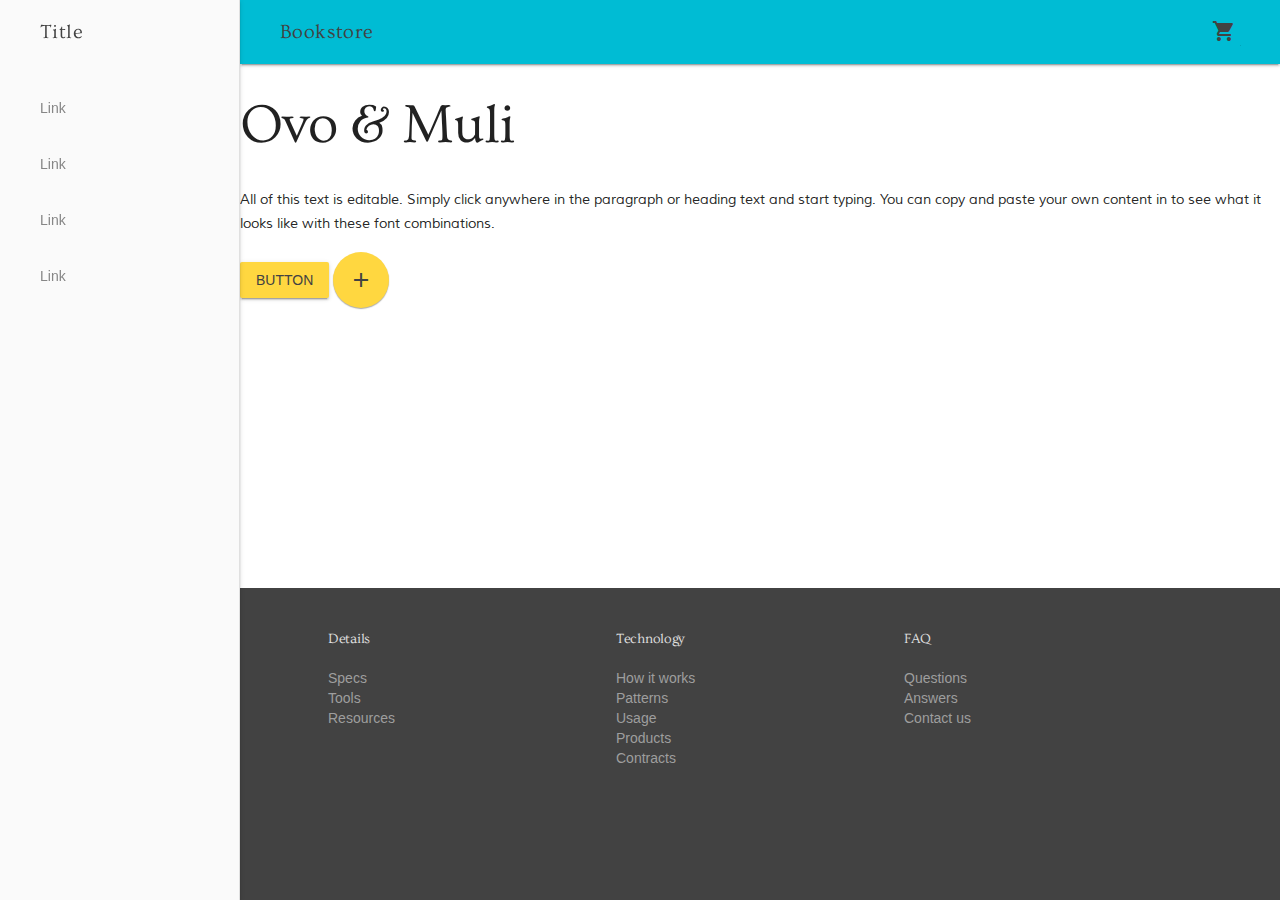
==== html/home.html @ 77dc1e5c "Estruturação de arquivos e primeira página de teste" ====
<!DOCTYPE html>
<html lang="pt-BR">

<head>
    <meta charset="UTF-8">
    <meta name="viewport" content="width=device-width, initial-scale=1.0">

    <title>Página inicial</title>
    <link rel="icon" href="../img/favicon.png">

    <!--Material Design Lite-->
    <link rel="stylesheet" href="../css/mdl/material.min.css">
    <script src="../css/mdl/material.min.js"></script>
    <link rel="stylesheet" href="https://fonts.googleapis.com/icon?family=Material+Icons">

    <!--Custom CSS-->
    <link rel="stylesheet" href="../css/style.css">
</head>

<body>
    <!-- The drawer is always open in large screens. The header is always shown,
  even in small screens. -->
    <div class="mdl-layout mdl-js-layout mdl-layout--fixed-drawer
mdl-layout--fixed-header">
        <header class="mdl-layout__header">
            <div class="mdl-layout__header-row">
                <!-- Title -->
                <span class="mdl-layout-title">Bookstore</span>
                <div class="mdl-layout-spacer"></div>
                <div class="mdl-textfield mdl-js-textfield mdl-textfield--expandable
      mdl-textfield--floating-label mdl-textfield--align-right">
                    <label class="mdl-button mdl-js-button mdl-button--icon" for="fixed-header-drawer-exp">
                        <i class="material-icons">shopping_cart</i>
                    </label>
                    <div class="mdl-textfield__expandable-holder">
                        <input class="mdl-textfield__input" type="text" name="sample" id="fixed-header-drawer-exp">
                    </div>
                </div>
            </div>
        </header>
        <div class="mdl-layout__drawer">
            <span class="mdl-layout-title">Title</span>
            <nav class="mdl-navigation">
                <a class="mdl-navigation__link" href="">Link</a>
                <a class="mdl-navigation__link" href="">Link</a>
                <a class="mdl-navigation__link" href="">Link</a>
                <a class="mdl-navigation__link" href="">Link</a>
            </nav>
        </div>

        <main class="mdl-layout__content">
            <div class="page-content">

                <h1>Ovo & Muli</h1>
                <p>All of this text is editable. Simply click anywhere in the paragraph or heading text and start
                    typing. You can
                    copy and paste your own content in to see what it looks like with these font combinations.
                </p>
                <!-- Accent-colored raised button with ripple -->
                <button class="mdl-button mdl-js-button mdl-button--raised mdl-js-ripple-effect mdl-button--accent">
                    Button
                </button>
                <!-- Colored FAB button -->
                <button class="mdl-button mdl-js-button mdl-button--fab mdl-button--colored">
                    <i class="material-icons">add</i>
                </button>

            </div>
        </main>

        <footer class="mdl-mega-footer">
            <div class="mdl-mega-footer__middle-section">

                <div class="mdl-mega-footer__drop-down-section">
                    <input class="mdl-mega-footer__heading-checkbox" type="checkbox" checked>
                    <h1 class="mdl-mega-footer__heading">Features</h1>
                    <ul class="mdl-mega-footer__link-list">
                        <li><a href="#">About</a></li>
                        <li><a href="#">Terms</a></li>
                        <li><a href="#">Partners</a></li>
                        <li><a href="#">Updates</a></li>
                    </ul>
                </div>

                <div class="mdl-mega-footer__drop-down-section">
                    <input class="mdl-mega-footer__heading-checkbox" type="checkbox" checked>
                    <h1 class="mdl-mega-footer__heading">Details</h1>
                    <ul class="mdl-mega-footer__link-list">
                        <li><a href="#">Specs</a></li>
                        <li><a href="#">Tools</a></li>
                        <li><a href="#">Resources</a></li>
                    </ul>
                </div>

                <div class="mdl-mega-footer__drop-down-section">
                    <input class="mdl-mega-footer__heading-checkbox" type="checkbox" checked>
                    <h1 class="mdl-mega-footer__heading">Technology</h1>
                    <ul class="mdl-mega-footer__link-list">
                        <li><a href="#">How it works</a></li>
                        <li><a href="#">Patterns</a></li>
                        <li><a href="#">Usage</a></li>
                        <li><a href="#">Products</a></li>
                        <li><a href="#">Contracts</a></li>
                    </ul>
                </div>

                <div class="mdl-mega-footer__drop-down-section">
                    <input class="mdl-mega-footer__heading-checkbox" type="checkbox" checked>
                    <h1 class="mdl-mega-footer__heading">FAQ</h1>
                    <ul class="mdl-mega-footer__link-list">
                        <li><a href="#">Questions</a></li>
                        <li><a href="#">Answers</a></li>
                        <li><a href="#">Contact us</a></li>
                    </ul>
                </div>

            </div>

            <div class="mdl-mega-footer__bottom-section">
                <div class="mdl-logo">Title</div>
                <ul class="mdl-mega-footer__link-list">
                    <li><a href="#">Help</a></li>
                    <li><a href="#">Privacy & Terms</a></li>
                </ul>
            </div>

        </footer>
    </div>
</body>

</html>
---- css/mdl/material.min.css ----
/**
 * material-design-lite - Material Design Components in CSS, JS and HTML
 * @version v1.3.0
 * @license Apache-2.0
 * @copyright 2015 Google, Inc.
 * @link https://github.com/google/material-design-lite
 */
@charset "UTF-8";html{color:rgba(0,0,0,.87)}::-moz-selection{background:#b3d4fc;text-shadow:none}::selection{background:#b3d4fc;text-shadow:none}hr{display:block;height:1px;border:0;border-top:1px solid #ccc;margin:1em 0;padding:0}audio,canvas,iframe,img,svg,video{vertical-align:middle}fieldset{border:0;margin:0;padding:0}textarea{resize:vertical}.browserupgrade{margin:.2em 0;background:#ccc;color:#000;padding:.2em 0}.hidden{display:none!important}.visuallyhidden{border:0;clip:rect(0 0 0 0);height:1px;margin:-1px;overflow:hidden;padding:0;position:absolute;width:1px}.visuallyhidden.focusable:active,.visuallyhidden.focusable:focus{clip:auto;height:auto;margin:0;overflow:visible;position:static;width:auto}.invisible{visibility:hidden}.clearfix:before,.clearfix:after{content:" ";display:table}.clearfix:after{clear:both}@media print{*,*:before,*:after,*:first-letter{background:transparent!important;color:#000!important;box-shadow:none!important}a,a:visited{text-decoration:underline}a[href]:after{content:" (" attr(href)")"}abbr[title]:after{content:" (" attr(title)")"}a[href^="#"]:after,a[href^="javascript:"]:after{content:""}pre,blockquote{border:1px solid #999;page-break-inside:avoid}thead{display:table-header-group}tr,img{page-break-inside:avoid}img{max-width:100%!important}p,h2,h3{orphans:3;widows:3}h2,h3{page-break-after:avoid}}a,.mdl-accordion,.mdl-button,.mdl-card,.mdl-checkbox,.mdl-dropdown-menu,.mdl-icon-toggle,.mdl-item,.mdl-radio,.mdl-slider,.mdl-switch,.mdl-tabs__tab{-webkit-tap-highlight-color:transparent;-webkit-tap-highlight-color:rgba(255,255,255,0)}html{width:100%;height:100%;-ms-touch-action:manipulation;touch-action:manipulation}body{width:100%;min-height:100%}main{display:block}*[hidden]{display:none!important}html,body{font-family:"Helvetica","Arial",sans-serif;font-size:14px;font-weight:400;line-height:20px}h1,h2,h3,h4,h5,h6,p{padding:0}h1 small,h2 small,h3 small,h4 small,h5 small,h6 small{font-family:"Roboto","Helvetica","Arial",sans-serif;font-weight:400;line-height:1.35;letter-spacing:-.02em;opacity:.54;font-size:.6em}h1{font-size:56px;line-height:1.35;letter-spacing:-.02em;margin:24px 0}h1,h2{font-family:"Roboto","Helvetica","Arial",sans-serif;font-weight:400}h2{font-size:45px;line-height:48px}h2,h3{margin:24px 0}h3{font-size:34px;line-height:40px}h3,h4{font-family:"Roboto","Helvetica","Arial",sans-serif;font-weight:400}h4{font-size:24px;line-height:32px;-moz-osx-font-smoothing:grayscale;margin:24px 0 16px}h5{font-size:20px;font-weight:500;line-height:1;letter-spacing:.02em}h5,h6{font-family:"Roboto","Helvetica","Arial",sans-serif;margin:24px 0 16px}h6{font-size:16px;letter-spacing:.04em}h6,p{font-weight:400;line-height:24px}p{font-size:14px;letter-spacing:0;margin:0 0 16px}a{color:rgb(255,215,64);font-weight:500}blockquote{font-family:"Roboto","Helvetica","Arial",sans-serif;position:relative;font-size:24px;font-weight:300;font-style:italic;line-height:1.35;letter-spacing:.08em}blockquote:before{position:absolute;left:-.5em;content:'“'}blockquote:after{content:'”';margin-left:-.05em}mark{background-color:#f4ff81}dt{font-weight:700}address{font-size:12px;line-height:1;font-style:normal}address,ul,ol{font-weight:400;letter-spacing:0}ul,ol{font-size:14px;line-height:24px}.mdl-typography--display-4,.mdl-typography--display-4-color-contrast{font-family:"Roboto","Helvetica","Arial",sans-serif;font-size:112px;font-weight:300;line-height:1;letter-spacing:-.04em}.mdl-typography--display-4-color-contrast{opacity:.54}.mdl-typography--display-3,.mdl-typography--display-3-color-contrast{font-family:"Roboto","Helvetica","Arial",sans-serif;font-size:56px;font-weight:400;line-height:1.35;letter-spacing:-.02em}.mdl-typography--display-3-color-contrast{opacity:.54}.mdl-typography--display-2,.mdl-typography--display-2-color-contrast{font-family:"Roboto","Helvetica","Arial",sans-serif;font-size:45px;font-weight:400;line-height:48px}.mdl-typography--display-2-color-contrast{opacity:.54}.mdl-typography--display-1,.mdl-typography--display-1-color-contrast{font-family:"Roboto","Helvetica","Arial",sans-serif;font-size:34px;font-weight:400;line-height:40px}.mdl-typography--display-1-color-contrast{opacity:.54}.mdl-typography--headline,.mdl-typography--headline-color-contrast{font-family:"Roboto","Helvetica","Arial",sans-serif;font-size:24px;font-weight:400;line-height:32px;-moz-osx-font-smoothing:grayscale}.mdl-typography--headline-color-contrast{opacity:.87}.mdl-typography--title,.mdl-typography--title-color-contrast{font-family:"Roboto","Helvetica","Arial",sans-serif;font-size:20px;font-weight:500;line-height:1;letter-spacing:.02em}.mdl-typography--title-color-contrast{opacity:.87}.mdl-typography--subhead,.mdl-typography--subhead-color-contrast{font-family:"Roboto","Helvetica","Arial",sans-serif;font-size:16px;font-weight:400;line-height:24px;letter-spacing:.04em}.mdl-typography--subhead-color-contrast{opacity:.87}.mdl-typography--body-2,.mdl-typography--body-2-color-contrast{font-size:14px;font-weight:700;line-height:24px;letter-spacing:0}.mdl-typography--body-2-color-contrast{opacity:.87}.mdl-typography--body-1,.mdl-typography--body-1-color-contrast{font-size:14px;font-weight:400;line-height:24px;letter-spacing:0}.mdl-typography--body-1-color-contrast{opacity:.87}.mdl-typography--body-2-force-preferred-font,.mdl-typography--body-2-force-preferred-font-color-contrast{font-family:"Roboto","Helvetica","Arial",sans-serif;font-size:14px;font-weight:500;line-height:24px;letter-spacing:0}.mdl-typography--body-2-force-preferred-font-color-contrast{opacity:.87}.mdl-typography--body-1-force-preferred-font,.mdl-typography--body-1-force-preferred-font-color-contrast{font-family:"Roboto","Helvetica","Arial",sans-serif;font-size:14px;font-weight:400;line-height:24px;letter-spacing:0}.mdl-typography--body-1-force-preferred-font-color-contrast{opacity:.87}.mdl-typography--caption,.mdl-typography--caption-force-preferred-font{font-size:12px;font-weight:400;line-height:1;letter-spacing:0}.mdl-typography--caption-force-preferred-font{font-family:"Roboto","Helvetica","Arial",sans-serif}.mdl-typography--caption-color-contrast,.mdl-typography--caption-force-preferred-font-color-contrast{font-size:12px;font-weight:400;line-height:1;letter-spacing:0;opacity:.54}.mdl-typography--caption-force-preferred-font-color-contrast,.mdl-typography--menu{font-family:"Roboto","Helvetica","Arial",sans-serif}.mdl-typography--menu{font-size:14px;font-weight:500;line-height:1;letter-spacing:0}.mdl-typography--menu-color-contrast{opacity:.87}.mdl-typography--menu-color-contrast,.mdl-typography--button,.mdl-typography--button-color-contrast{font-family:"Roboto","Helvetica","Arial",sans-serif;font-size:14px;font-weight:500;line-height:1;letter-spacing:0}.mdl-typography--button,.mdl-typography--button-color-contrast{text-transform:uppercase}.mdl-typography--button-color-contrast{opacity:.87}.mdl-typography--text-left{text-align:left}.mdl-typography--text-right{text-align:right}.mdl-typography--text-center{text-align:center}.mdl-typography--text-justify{text-align:justify}.mdl-typography--text-nowrap{white-space:nowrap}.mdl-typography--text-lowercase{text-transform:lowercase}.mdl-typography--text-uppercase{text-transform:uppercase}.mdl-typography--text-capitalize{text-transform:capitalize}.mdl-typography--font-thin{font-weight:200!important}.mdl-typography--font-light{font-weight:300!important}.mdl-typography--font-regular{font-weight:400!important}.mdl-typography--font-medium{font-weight:500!important}.mdl-typography--font-bold{font-weight:700!important}.mdl-typography--font-black{font-weight:900!important}.material-icons{font-family:'Material Icons';font-weight:400;font-style:normal;font-size:24px;line-height:1;letter-spacing:normal;text-transform:none;display:inline-block;word-wrap:normal;-moz-font-feature-settings:'liga';font-feature-settings:'liga';-webkit-font-feature-settings:'liga';-webkit-font-smoothing:antialiased}.mdl-color-text--red{color:#f44336 !important}.mdl-color--red{background-color:#f44336 !important}.mdl-color-text--red-50{color:#ffebee !important}.mdl-color--red-50{background-color:#ffebee !important}.mdl-color-text--red-100{color:#ffcdd2 !important}.mdl-color--red-100{background-color:#ffcdd2 !important}.mdl-color-text--red-200{color:#ef9a9a !important}.mdl-color--red-200{background-color:#ef9a9a !important}.mdl-color-text--red-300{color:#e57373 !important}.mdl-color--red-300{background-color:#e57373 !important}.mdl-color-text--red-400{color:#ef5350 !important}.mdl-color--red-400{background-color:#ef5350 !important}.mdl-color-text--red-500{color:#f44336 !important}.mdl-color--red-500{background-color:#f44336 !important}.mdl-color-text--red-600{color:#e53935 !important}.mdl-color--red-600{background-color:#e53935 !important}.mdl-color-text--red-700{color:#d32f2f !important}.mdl-color--red-700{background-color:#d32f2f !important}.mdl-color-text--red-800{color:#c62828 !important}.mdl-color--red-800{background-color:#c62828 !important}.mdl-color-text--red-900{color:#b71c1c !important}.mdl-color--red-900{background-color:#b71c1c !important}.mdl-color-text--red-A100{color:#ff8a80 !important}.mdl-color--red-A100{background-color:#ff8a80 !important}.mdl-color-text--red-A200{color:#ff5252 !important}.mdl-color--red-A200{background-color:#ff5252 !important}.mdl-color-text--red-A400{color:#ff1744 !important}.mdl-color--red-A400{background-color:#ff1744 !important}.mdl-color-text--red-A700{color:#d50000 !important}.mdl-color--red-A700{background-color:#d50000 !important}.mdl-color-text--pink{color:#e91e63 !important}.mdl-color--pink{background-color:#e91e63 !important}.mdl-color-text--pink-50{color:#fce4ec !important}.mdl-color--pink-50{background-color:#fce4ec !important}.mdl-color-text--pink-100{color:#f8bbd0 !important}.mdl-color--pink-100{background-color:#f8bbd0 !important}.mdl-color-text--pink-200{color:#f48fb1 !important}.mdl-color--pink-200{background-color:#f48fb1 !important}.mdl-color-text--pink-300{color:#f06292 !important}.mdl-color--pink-300{background-color:#f06292 !important}.mdl-color-text--pink-400{color:#ec407a !important}.mdl-color--pink-400{background-color:#ec407a !important}.mdl-color-text--pink-500{color:#e91e63 !important}.mdl-color--pink-500{background-color:#e91e63 !important}.mdl-color-text--pink-600{color:#d81b60 !important}.mdl-color--pink-600{background-color:#d81b60 !important}.mdl-color-text--pink-700{color:#c2185b !important}.mdl-color--pink-700{background-color:#c2185b !important}.mdl-color-text--pink-800{color:#ad1457 !important}.mdl-color--pink-800{background-color:#ad1457 !important}.mdl-color-text--pink-900{color:#880e4f !important}.mdl-color--pink-900{background-color:#880e4f !important}.mdl-color-text--pink-A100{color:#ff80ab !important}.mdl-color--pink-A100{background-color:#ff80ab !important}.mdl-color-text--pink-A200{color:#ff4081 !important}.mdl-color--pink-A200{background-color:#ff4081 !important}.mdl-color-text--pink-A400{color:#f50057 !important}.mdl-color--pink-A400{background-color:#f50057 !important}.mdl-color-text--pink-A700{color:#c51162 !important}.mdl-color--pink-A700{background-color:#c51162 !important}.mdl-color-text--purple{color:#9c27b0 !important}.mdl-color--purple{background-color:#9c27b0 !important}.mdl-color-text--purple-50{color:#f3e5f5 !important}.mdl-color--purple-50{background-color:#f3e5f5 !important}.mdl-color-text--purple-100{color:#e1bee7 !important}.mdl-color--purple-100{background-color:#e1bee7 !important}.mdl-color-text--purple-200{color:#ce93d8 !important}.mdl-color--purple-200{background-color:#ce93d8 !important}.mdl-color-text--purple-300{color:#ba68c8 !important}.mdl-color--purple-300{background-color:#ba68c8 !important}.mdl-color-text--purple-400{color:#ab47bc !important}.mdl-color--purple-400{background-color:#ab47bc !important}.mdl-color-text--purple-500{color:#9c27b0 !important}.mdl-color--purple-500{background-color:#9c27b0 !important}.mdl-color-text--purple-600{color:#8e24aa !important}.mdl-color--purple-600{background-color:#8e24aa !important}.mdl-color-text--purple-700{color:#7b1fa2 !important}.mdl-color--purple-700{background-color:#7b1fa2 !important}.mdl-color-text--purple-800{color:#6a1b9a !important}.mdl-color--purple-800{background-color:#6a1b9a !important}.mdl-color-text--purple-900{color:#4a148c !important}.mdl-color--purple-900{background-color:#4a148c !important}.mdl-color-text--purple-A100{color:#ea80fc !important}.mdl-color--purple-A100{background-color:#ea80fc !important}.mdl-color-text--purple-A200{color:#e040fb !important}.mdl-color--purple-A200{background-color:#e040fb !important}.mdl-color-text--purple-A400{color:#d500f9 !important}.mdl-color--purple-A400{background-color:#d500f9 !important}.mdl-color-text--purple-A700{color:#a0f !important}.mdl-color--purple-A700{background-color:#a0f !important}.mdl-color-text--deep-purple{color:#673ab7 !important}.mdl-color--deep-purple{background-color:#673ab7 !important}.mdl-color-text--deep-purple-50{color:#ede7f6 !important}.mdl-color--deep-purple-50{background-color:#ede7f6 !important}.mdl-color-text--deep-purple-100{color:#d1c4e9 !important}.mdl-color--deep-purple-100{background-color:#d1c4e9 !important}.mdl-color-text--deep-purple-200{color:#b39ddb !important}.mdl-color--deep-purple-200{background-color:#b39ddb !important}.mdl-color-text--deep-purple-300{color:#9575cd !important}.mdl-color--deep-purple-300{background-color:#9575cd !important}.mdl-color-text--deep-purple-400{color:#7e57c2 !important}.mdl-color--deep-purple-400{background-color:#7e57c2 !important}.mdl-color-text--deep-purple-500{color:#673ab7 !important}.mdl-color--deep-purple-500{background-color:#673ab7 !important}.mdl-color-text--deep-purple-600{color:#5e35b1 !important}.mdl-color--deep-purple-600{background-color:#5e35b1 !important}.mdl-color-text--deep-purple-700{color:#512da8 !important}.mdl-color--deep-purple-700{background-color:#512da8 !important}.mdl-color-text--deep-purple-800{color:#4527a0 !important}.mdl-color--deep-purple-800{background-color:#4527a0 !important}.mdl-color-text--deep-purple-900{color:#311b92 !important}.mdl-color--deep-purple-900{background-color:#311b92 !important}.mdl-color-text--deep-purple-A100{color:#b388ff !important}.mdl-color--deep-purple-A100{background-color:#b388ff !important}.mdl-color-text--deep-purple-A200{color:#7c4dff !important}.mdl-color--deep-purple-A200{background-color:#7c4dff !important}.mdl-color-text--deep-purple-A400{color:#651fff !important}.mdl-color--deep-purple-A400{background-color:#651fff !important}.mdl-color-text--deep-purple-A700{color:#6200ea !important}.mdl-color--deep-purple-A700{background-color:#6200ea !important}.mdl-color-text--indigo{color:#3f51b5 !important}.mdl-color--indigo{background-color:#3f51b5 !important}.mdl-color-text--indigo-50{color:#e8eaf6 !important}.mdl-color--indigo-50{background-color:#e8eaf6 !important}.mdl-color-text--indigo-100{color:#c5cae9 !important}.mdl-color--indigo-100{background-color:#c5cae9 !important}.mdl-color-text--indigo-200{color:#9fa8da !important}.mdl-color--indigo-200{background-color:#9fa8da !important}.mdl-color-text--indigo-300{color:#7986cb !important}.mdl-color--indigo-300{background-color:#7986cb !important}.mdl-color-text--indigo-400{color:#5c6bc0 !important}.mdl-color--indigo-400{background-color:#5c6bc0 !important}.mdl-color-text--indigo-500{color:#3f51b5 !important}.mdl-color--indigo-500{background-color:#3f51b5 !important}.mdl-color-text--indigo-600{color:#3949ab !important}.mdl-color--indigo-600{background-color:#3949ab !important}.mdl-color-text--indigo-700{color:#303f9f !important}.mdl-color--indigo-700{background-color:#303f9f !important}.mdl-color-text--indigo-800{color:#283593 !important}.mdl-color--indigo-800{background-color:#283593 !important}.mdl-color-text--indigo-900{color:#1a237e !important}.mdl-color--indigo-900{background-color:#1a237e !important}.mdl-color-text--indigo-A100{color:#8c9eff !important}.mdl-color--indigo-A100{background-color:#8c9eff !important}.mdl-color-text--indigo-A200{color:#536dfe !important}.mdl-color--indigo-A200{background-color:#536dfe !important}.mdl-color-text--indigo-A400{color:#3d5afe !important}.mdl-color--indigo-A400{background-color:#3d5afe !important}.mdl-color-text--indigo-A700{color:#304ffe !important}.mdl-color--indigo-A700{background-color:#304ffe !important}.mdl-color-text--blue{color:#2196f3 !important}.mdl-color--blue{background-color:#2196f3 !important}.mdl-color-text--blue-50{color:#e3f2fd !important}.mdl-color--blue-50{background-color:#e3f2fd !important}.mdl-color-text--blue-100{color:#bbdefb !important}.mdl-color--blue-100{background-color:#bbdefb !important}.mdl-color-text--blue-200{color:#90caf9 !important}.mdl-color--blue-200{background-color:#90caf9 !important}.mdl-color-text--blue-300{color:#64b5f6 !important}.mdl-color--blue-300{background-color:#64b5f6 !important}.mdl-color-text--blue-400{color:#42a5f5 !important}.mdl-color--blue-400{background-color:#42a5f5 !important}.mdl-color-text--blue-500{color:#2196f3 !important}.mdl-color--blue-500{background-color:#2196f3 !important}.mdl-color-text--blue-600{color:#1e88e5 !important}.mdl-color--blue-600{background-color:#1e88e5 !important}.mdl-color-text--blue-700{color:#1976d2 !important}.mdl-color--blue-700{background-color:#1976d2 !important}.mdl-color-text--blue-800{color:#1565c0 !important}.mdl-color--blue-800{background-color:#1565c0 !important}.mdl-color-text--blue-900{color:#0d47a1 !important}.mdl-color--blue-900{background-color:#0d47a1 !important}.mdl-color-text--blue-A100{color:#82b1ff !important}.mdl-color--blue-A100{background-color:#82b1ff !important}.mdl-color-text--blue-A200{color:#448aff !important}.mdl-color--blue-A200{background-color:#448aff !important}.mdl-color-text--blue-A400{color:#2979ff !important}.mdl-color--blue-A400{background-color:#2979ff !important}.mdl-color-text--blue-A700{color:#2962ff !important}.mdl-color--blue-A700{background-color:#2962ff !important}.mdl-color-text--light-blue{color:#03a9f4 !important}.mdl-color--light-blue{background-color:#03a9f4 !important}.mdl-color-text--light-blue-50{color:#e1f5fe !important}.mdl-color--light-blue-50{background-color:#e1f5fe !important}.mdl-color-text--light-blue-100{color:#b3e5fc !important}.mdl-color--light-blue-100{background-color:#b3e5fc !important}.mdl-color-text--light-blue-200{color:#81d4fa !important}.mdl-color--light-blue-200{background-color:#81d4fa !important}.mdl-color-text--light-blue-300{color:#4fc3f7 !important}.mdl-color--light-blue-300{background-color:#4fc3f7 !important}.mdl-color-text--light-blue-400{color:#29b6f6 !important}.mdl-color--light-blue-400{background-color:#29b6f6 !important}.mdl-color-text--light-blue-500{color:#03a9f4 !important}.mdl-color--light-blue-500{background-color:#03a9f4 !important}.mdl-color-text--light-blue-600{color:#039be5 !important}.mdl-color--light-blue-600{background-color:#039be5 !important}.mdl-color-text--light-blue-700{color:#0288d1 !important}.mdl-color--light-blue-700{background-color:#0288d1 !important}.mdl-color-text--light-blue-800{color:#0277bd !important}.mdl-color--light-blue-800{background-color:#0277bd !important}.mdl-color-text--light-blue-900{color:#01579b !important}.mdl-color--light-blue-900{background-color:#01579b !important}.mdl-color-text--light-blue-A100{color:#80d8ff !important}.mdl-color--light-blue-A100{background-color:#80d8ff !important}.mdl-color-text--light-blue-A200{color:#40c4ff !important}.mdl-color--light-blue-A200{background-color:#40c4ff !important}.mdl-color-text--light-blue-A400{color:#00b0ff !important}.mdl-color--light-blue-A400{background-color:#00b0ff !important}.mdl-color-text--light-blue-A700{color:#0091ea !important}.mdl-color--light-blue-A700{background-color:#0091ea !important}.mdl-color-text--cyan{color:#00bcd4 !important}.mdl-color--cyan{background-color:#00bcd4 !important}.mdl-color-text--cyan-50{color:#e0f7fa !important}.mdl-color--cyan-50{background-color:#e0f7fa !important}.mdl-color-text--cyan-100{color:#b2ebf2 !important}.mdl-color--cyan-100{background-color:#b2ebf2 !important}.mdl-color-text--cyan-200{color:#80deea !important}.mdl-color--cyan-200{background-color:#80deea !important}.mdl-color-text--cyan-300{color:#4dd0e1 !important}.mdl-color--cyan-300{background-color:#4dd0e1 !important}.mdl-color-text--cyan-400{color:#26c6da !important}.mdl-color--cyan-400{background-color:#26c6da !important}.mdl-color-text--cyan-500{color:#00bcd4 !important}.mdl-color--cyan-500{background-color:#00bcd4 !important}.mdl-color-text--cyan-600{color:#00acc1 !important}.mdl-color--cyan-600{background-color:#00acc1 !important}.mdl-color-text--cyan-700{color:#0097a7 !important}.mdl-color--cyan-700{background-color:#0097a7 !important}.mdl-color-text--cyan-800{color:#00838f !important}.mdl-color--cyan-800{background-color:#00838f !important}.mdl-color-text--cyan-900{color:#006064 !important}.mdl-color--cyan-900{background-color:#006064 !important}.mdl-color-text--cyan-A100{color:#84ffff !important}.mdl-color--cyan-A100{background-color:#84ffff !important}.mdl-color-text--cyan-A200{color:#18ffff !important}.mdl-color--cyan-A200{background-color:#18ffff !important}.mdl-color-text--cyan-A400{color:#00e5ff !important}.mdl-color--cyan-A400{background-color:#00e5ff !important}.mdl-color-text--cyan-A700{color:#00b8d4 !important}.mdl-color--cyan-A700{background-color:#00b8d4 !important}.mdl-color-text--teal{color:#009688 !important}.mdl-color--teal{background-color:#009688 !important}.mdl-color-text--teal-50{color:#e0f2f1 !important}.mdl-color--teal-50{background-color:#e0f2f1 !important}.mdl-color-text--teal-100{color:#b2dfdb !important}.mdl-color--teal-100{background-color:#b2dfdb !important}.mdl-color-text--teal-200{color:#80cbc4 !important}.mdl-color--teal-200{background-color:#80cbc4 !important}.mdl-color-text--teal-300{color:#4db6ac !important}.mdl-color--teal-300{background-color:#4db6ac !important}.mdl-color-text--teal-400{color:#26a69a !important}.mdl-color--teal-400{background-color:#26a69a !important}.mdl-color-text--teal-500{color:#009688 !important}.mdl-color--teal-500{background-color:#009688 !important}.mdl-color-text--teal-600{color:#00897b !important}.mdl-color--teal-600{background-color:#00897b !important}.mdl-color-text--teal-700{color:#00796b !important}.mdl-color--teal-700{background-color:#00796b !important}.mdl-color-text--teal-800{color:#00695c !important}.mdl-color--teal-800{background-color:#00695c !important}.mdl-color-text--teal-900{color:#004d40 !important}.mdl-color--teal-900{background-color:#004d40 !important}.mdl-color-text--teal-A100{color:#a7ffeb !important}.mdl-color--teal-A100{background-color:#a7ffeb !important}.mdl-color-text--teal-A200{color:#64ffda !important}.mdl-color--teal-A200{background-color:#64ffda !important}.mdl-color-text--teal-A400{color:#1de9b6 !important}.mdl-color--teal-A400{background-color:#1de9b6 !important}.mdl-color-text--teal-A700{color:#00bfa5 !important}.mdl-color--teal-A700{background-color:#00bfa5 !important}.mdl-color-text--green{color:#4caf50 !important}.mdl-color--green{background-color:#4caf50 !important}.mdl-color-text--green-50{color:#e8f5e9 !important}.mdl-color--green-50{background-color:#e8f5e9 !important}.mdl-color-text--green-100{color:#c8e6c9 !important}.mdl-color--green-100{background-color:#c8e6c9 !important}.mdl-color-text--green-200{color:#a5d6a7 !important}.mdl-color--green-200{background-color:#a5d6a7 !important}.mdl-color-text--green-300{color:#81c784 !important}.mdl-color--green-300{background-color:#81c784 !important}.mdl-color-text--green-400{color:#66bb6a !important}.mdl-color--green-400{background-color:#66bb6a !important}.mdl-color-text--green-500{color:#4caf50 !important}.mdl-color--green-500{background-color:#4caf50 !important}.mdl-color-text--green-600{color:#43a047 !important}.mdl-color--green-600{background-color:#43a047 !important}.mdl-color-text--green-700{color:#388e3c !important}.mdl-color--green-700{background-color:#388e3c !important}.mdl-color-text--green-800{color:#2e7d32 !important}.mdl-color--green-800{background-color:#2e7d32 !important}.mdl-color-text--green-900{color:#1b5e20 !important}.mdl-color--green-900{background-color:#1b5e20 !important}.mdl-color-text--green-A100{color:#b9f6ca !important}.mdl-color--green-A100{background-color:#b9f6ca !important}.mdl-color-text--green-A200{color:#69f0ae !important}.mdl-color--green-A200{background-color:#69f0ae !important}.mdl-color-text--green-A400{color:#00e676 !important}.mdl-color--green-A400{background-color:#00e676 !important}.mdl-color-text--green-A700{color:#00c853 !important}.mdl-color--green-A700{background-color:#00c853 !important}.mdl-color-text--light-green{color:#8bc34a !important}.mdl-color--light-green{background-color:#8bc34a !important}.mdl-color-text--light-green-50{color:#f1f8e9 !important}.mdl-color--light-green-50{background-color:#f1f8e9 !important}.mdl-color-text--light-green-100{color:#dcedc8 !important}.mdl-color--light-green-100{background-color:#dcedc8 !important}.mdl-color-text--light-green-200{color:#c5e1a5 !important}.mdl-color--light-green-200{background-color:#c5e1a5 !important}.mdl-color-text--light-green-300{color:#aed581 !important}.mdl-color--light-green-300{background-color:#aed581 !important}.mdl-color-text--light-green-400{color:#9ccc65 !important}.mdl-color--light-green-400{background-color:#9ccc65 !important}.mdl-color-text--light-green-500{color:#8bc34a !important}.mdl-color--light-green-500{background-color:#8bc34a !important}.mdl-color-text--light-green-600{color:#7cb342 !important}.mdl-color--light-green-600{background-color:#7cb342 !important}.mdl-color-text--light-green-700{color:#689f38 !important}.mdl-color--light-green-700{background-color:#689f38 !important}.mdl-color-text--light-green-800{color:#558b2f !important}.mdl-color--light-green-800{background-color:#558b2f !important}.mdl-color-text--light-green-900{color:#33691e !important}.mdl-color--light-green-900{background-color:#33691e !important}.mdl-color-text--light-green-A100{color:#ccff90 !important}.mdl-color--light-green-A100{background-color:#ccff90 !important}.mdl-color-text--light-green-A200{color:#b2ff59 !important}.mdl-color--light-green-A200{background-color:#b2ff59 !important}.mdl-color-text--light-green-A400{color:#76ff03 !important}.mdl-color--light-green-A400{background-color:#76ff03 !important}.mdl-color-text--light-green-A700{color:#64dd17 !important}.mdl-color--light-green-A700{background-color:#64dd17 !important}.mdl-color-text--lime{color:#cddc39 !important}.mdl-color--lime{background-color:#cddc39 !important}.mdl-color-text--lime-50{color:#f9fbe7 !important}.mdl-color--lime-50{background-color:#f9fbe7 !important}.mdl-color-text--lime-100{color:#f0f4c3 !important}.mdl-color--lime-100{background-color:#f0f4c3 !important}.mdl-color-text--lime-200{color:#e6ee9c !important}.mdl-color--lime-200{background-color:#e6ee9c !important}.mdl-color-text--lime-300{color:#dce775 !important}.mdl-color--lime-300{background-color:#dce775 !important}.mdl-color-text--lime-400{color:#d4e157 !important}.mdl-color--lime-400{background-color:#d4e157 !important}.mdl-color-text--lime-500{color:#cddc39 !important}.mdl-color--lime-500{background-color:#cddc39 !important}.mdl-color-text--lime-600{color:#c0ca33 !important}.mdl-color--lime-600{background-color:#c0ca33 !important}.mdl-color-text--lime-700{color:#afb42b !important}.mdl-color--lime-700{background-color:#afb42b !important}.mdl-color-text--lime-800{color:#9e9d24 !important}.mdl-color--lime-800{background-color:#9e9d24 !important}.mdl-color-text--lime-900{color:#827717 !important}.mdl-color--lime-900{background-color:#827717 !important}.mdl-color-text--lime-A100{color:#f4ff81 !important}.mdl-color--lime-A100{background-color:#f4ff81 !important}.mdl-color-text--lime-A200{color:#eeff41 !important}.mdl-color--lime-A200{background-color:#eeff41 !important}.mdl-color-text--lime-A400{color:#c6ff00 !important}.mdl-color--lime-A400{background-color:#c6ff00 !important}.mdl-color-text--lime-A700{color:#aeea00 !important}.mdl-color--lime-A700{background-color:#aeea00 !important}.mdl-color-text--yellow{color:#ffeb3b !important}.mdl-color--yellow{background-color:#ffeb3b !important}.mdl-color-text--yellow-50{color:#fffde7 !important}.mdl-color--yellow-50{background-color:#fffde7 !important}.mdl-color-text--yellow-100{color:#fff9c4 !important}.mdl-color--yellow-100{background-color:#fff9c4 !important}.mdl-color-text--yellow-200{color:#fff59d !important}.mdl-color--yellow-200{background-color:#fff59d !important}.mdl-color-text--yellow-300{color:#fff176 !important}.mdl-color--yellow-300{background-color:#fff176 !important}.mdl-color-text--yellow-400{color:#ffee58 !important}.mdl-color--yellow-400{background-color:#ffee58 !important}.mdl-color-text--yellow-500{color:#ffeb3b !important}.mdl-color--yellow-500{background-color:#ffeb3b !important}.mdl-color-text--yellow-600{color:#fdd835 !important}.mdl-color--yellow-600{background-color:#fdd835 !important}.mdl-color-text--yellow-700{color:#fbc02d !important}.mdl-color--yellow-700{background-color:#fbc02d !important}.mdl-color-text--yellow-800{color:#f9a825 !important}.mdl-color--yellow-800{background-color:#f9a825 !important}.mdl-color-text--yellow-900{color:#f57f17 !important}.mdl-color--yellow-900{background-color:#f57f17 !important}.mdl-color-text--yellow-A100{color:#ffff8d !important}.mdl-color--yellow-A100{background-color:#ffff8d !important}.mdl-color-text--yellow-A200{color:#ff0 !important}.mdl-color--yellow-A200{background-color:#ff0 !important}.mdl-color-text--yellow-A400{color:#ffea00 !important}.mdl-color--yellow-A400{background-color:#ffea00 !important}.mdl-color-text--yellow-A700{color:#ffd600 !important}.mdl-color--yellow-A700{background-color:#ffd600 !important}.mdl-color-text--amber{color:#ffc107 !important}.mdl-color--amber{background-color:#ffc107 !important}.mdl-color-text--amber-50{color:#fff8e1 !important}.mdl-color--amber-50{background-color:#fff8e1 !important}.mdl-color-text--amber-100{color:#ffecb3 !important}.mdl-color--amber-100{background-color:#ffecb3 !important}.mdl-color-text--amber-200{color:#ffe082 !important}.mdl-color--amber-200{background-color:#ffe082 !important}.mdl-color-text--amber-300{color:#ffd54f !important}.mdl-color--amber-300{background-color:#ffd54f !important}.mdl-color-text--amber-400{color:#ffca28 !important}.mdl-color--amber-400{background-color:#ffca28 !important}.mdl-color-text--amber-500{color:#ffc107 !important}.mdl-color--amber-500{background-color:#ffc107 !important}.mdl-color-text--amber-600{color:#ffb300 !important}.mdl-color--amber-600{background-color:#ffb300 !important}.mdl-color-text--amber-700{color:#ffa000 !important}.mdl-color--amber-700{background-color:#ffa000 !important}.mdl-color-text--amber-800{color:#ff8f00 !important}.mdl-color--amber-800{background-color:#ff8f00 !important}.mdl-color-text--amber-900{color:#ff6f00 !important}.mdl-color--amber-900{background-color:#ff6f00 !important}.mdl-color-text--amber-A100{color:#ffe57f !important}.mdl-color--amber-A100{background-color:#ffe57f !important}.mdl-color-text--amber-A200{color:#ffd740 !important}.mdl-color--amber-A200{background-color:#ffd740 !important}.mdl-color-text--amber-A400{color:#ffc400 !important}.mdl-color--amber-A400{background-color:#ffc400 !important}.mdl-color-text--amber-A700{color:#ffab00 !important}.mdl-color--amber-A700{background-color:#ffab00 !important}.mdl-color-text--orange{color:#ff9800 !important}.mdl-color--orange{background-color:#ff9800 !important}.mdl-color-text--orange-50{color:#fff3e0 !important}.mdl-color--orange-50{background-color:#fff3e0 !important}.mdl-color-text--orange-100{color:#ffe0b2 !important}.mdl-color--orange-100{background-color:#ffe0b2 !important}.mdl-color-text--orange-200{color:#ffcc80 !important}.mdl-color--orange-200{background-color:#ffcc80 !important}.mdl-color-text--orange-300{color:#ffb74d !important}.mdl-color--orange-300{background-color:#ffb74d !important}.mdl-color-text--orange-400{color:#ffa726 !important}.mdl-color--orange-400{background-color:#ffa726 !important}.mdl-color-text--orange-500{color:#ff9800 !important}.mdl-color--orange-500{background-color:#ff9800 !important}.mdl-color-text--orange-600{color:#fb8c00 !important}.mdl-color--orange-600{background-color:#fb8c00 !important}.mdl-color-text--orange-700{color:#f57c00 !important}.mdl-color--orange-700{background-color:#f57c00 !important}.mdl-color-text--orange-800{color:#ef6c00 !important}.mdl-color--orange-800{background-color:#ef6c00 !important}.mdl-color-text--orange-900{color:#e65100 !important}.mdl-color--orange-900{background-color:#e65100 !important}.mdl-color-text--orange-A100{color:#ffd180 !important}.mdl-color--orange-A100{background-color:#ffd180 !important}.mdl-color-text--orange-A200{color:#ffab40 !important}.mdl-color--orange-A200{background-color:#ffab40 !important}.mdl-color-text--orange-A400{color:#ff9100 !important}.mdl-color--orange-A400{background-color:#ff9100 !important}.mdl-color-text--orange-A700{color:#ff6d00 !important}.mdl-color--orange-A700{background-color:#ff6d00 !important}.mdl-color-text--deep-orange{color:#ff5722 !important}.mdl-color--deep-orange{background-color:#ff5722 !important}.mdl-color-text--deep-orange-50{color:#fbe9e7 !important}.mdl-color--deep-orange-50{background-color:#fbe9e7 !important}.mdl-color-text--deep-orange-100{color:#ffccbc !important}.mdl-color--deep-orange-100{background-color:#ffccbc !important}.mdl-color-text--deep-orange-200{color:#ffab91 !important}.mdl-color--deep-orange-200{background-color:#ffab91 !important}.mdl-color-text--deep-orange-300{color:#ff8a65 !important}.mdl-color--deep-orange-300{background-color:#ff8a65 !important}.mdl-color-text--deep-orange-400{color:#ff7043 !important}.mdl-color--deep-orange-400{background-color:#ff7043 !important}.mdl-color-text--deep-orange-500{color:#ff5722 !important}.mdl-color--deep-orange-500{background-color:#ff5722 !important}.mdl-color-text--deep-orange-600{color:#f4511e !important}.mdl-color--deep-orange-600{background-color:#f4511e !important}.mdl-color-text--deep-orange-700{color:#e64a19 !important}.mdl-color--deep-orange-700{background-color:#e64a19 !important}.mdl-color-text--deep-orange-800{color:#d84315 !important}.mdl-color--deep-orange-800{background-color:#d84315 !important}.mdl-color-text--deep-orange-900{color:#bf360c !important}.mdl-color--deep-orange-900{background-color:#bf360c !important}.mdl-color-text--deep-orange-A100{color:#ff9e80 !important}.mdl-color--deep-orange-A100{background-color:#ff9e80 !important}.mdl-color-text--deep-orange-A200{color:#ff6e40 !important}.mdl-color--deep-orange-A200{background-color:#ff6e40 !important}.mdl-color-text--deep-orange-A400{color:#ff3d00 !important}.mdl-color--deep-orange-A400{background-color:#ff3d00 !important}.mdl-color-text--deep-orange-A700{color:#dd2c00 !important}.mdl-color--deep-orange-A700{background-color:#dd2c00 !important}.mdl-color-text--brown{color:#795548 !important}.mdl-color--brown{background-color:#795548 !important}.mdl-color-text--brown-50{color:#efebe9 !important}.mdl-color--brown-50{background-color:#efebe9 !important}.mdl-color-text--brown-100{color:#d7ccc8 !important}.mdl-color--brown-100{background-color:#d7ccc8 !important}.mdl-color-text--brown-200{color:#bcaaa4 !important}.mdl-color--brown-200{background-color:#bcaaa4 !important}.mdl-color-text--brown-300{color:#a1887f !important}.mdl-color--brown-300{background-color:#a1887f !important}.mdl-color-text--brown-400{color:#8d6e63 !important}.mdl-color--brown-400{background-color:#8d6e63 !important}.mdl-color-text--brown-500{color:#795548 !important}.mdl-color--brown-500{background-color:#795548 !important}.mdl-color-text--brown-600{color:#6d4c41 !important}.mdl-color--brown-600{background-color:#6d4c41 !important}.mdl-color-text--brown-700{color:#5d4037 !important}.mdl-color--brown-700{background-color:#5d4037 !important}.mdl-color-text--brown-800{color:#4e342e !important}.mdl-color--brown-800{background-color:#4e342e !important}.mdl-color-text--brown-900{color:#3e2723 !important}.mdl-color--brown-900{background-color:#3e2723 !important}.mdl-color-text--grey{color:#9e9e9e !important}.mdl-color--grey{background-color:#9e9e9e !important}.mdl-color-text--grey-50{color:#fafafa !important}.mdl-color--grey-50{background-color:#fafafa !important}.mdl-color-text--grey-100{color:#f5f5f5 !important}.mdl-color--grey-100{background-color:#f5f5f5 !important}.mdl-color-text--grey-200{color:#eee !important}.mdl-color--grey-200{background-color:#eee !important}.mdl-color-text--grey-300{color:#e0e0e0 !important}.mdl-color--grey-300{background-color:#e0e0e0 !important}.mdl-color-text--grey-400{color:#bdbdbd !important}.mdl-color--grey-400{background-color:#bdbdbd !important}.mdl-color-text--grey-500{color:#9e9e9e !important}.mdl-color--grey-500{background-color:#9e9e9e !important}.mdl-color-text--grey-600{color:#757575 !important}.mdl-color--grey-600{background-color:#757575 !important}.mdl-color-text--grey-700{color:#616161 !important}.mdl-color--grey-700{background-color:#616161 !important}.mdl-color-text--grey-800{color:#424242 !important}.mdl-color--grey-800{background-color:#424242 !important}.mdl-color-text--grey-900{color:#212121 !important}.mdl-color--grey-900{background-color:#212121 !important}.mdl-color-text--blue-grey{color:#607d8b !important}.mdl-color--blue-grey{background-color:#607d8b !important}.mdl-color-text--blue-grey-50{color:#eceff1 !important}.mdl-color--blue-grey-50{background-color:#eceff1 !important}.mdl-color-text--blue-grey-100{color:#cfd8dc !important}.mdl-color--blue-grey-100{background-color:#cfd8dc !important}.mdl-color-text--blue-grey-200{color:#b0bec5 !important}.mdl-color--blue-grey-200{background-color:#b0bec5 !important}.mdl-color-text--blue-grey-300{color:#90a4ae !important}.mdl-color--blue-grey-300{background-color:#90a4ae !important}.mdl-color-text--blue-grey-400{color:#78909c !important}.mdl-color--blue-grey-400{background-color:#78909c !important}.mdl-color-text--blue-grey-500{color:#607d8b !important}.mdl-color--blue-grey-500{background-color:#607d8b !important}.mdl-color-text--blue-grey-600{color:#546e7a !important}.mdl-color--blue-grey-600{background-color:#546e7a !important}.mdl-color-text--blue-grey-700{color:#455a64 !important}.mdl-color--blue-grey-700{background-color:#455a64 !important}.mdl-color-text--blue-grey-800{color:#37474f !important}.mdl-color--blue-grey-800{background-color:#37474f !important}.mdl-color-text--blue-grey-900{color:#263238 !important}.mdl-color--blue-grey-900{background-color:#263238 !important}.mdl-color--black{background-color:#000 !important}.mdl-color-text--black{color:#000 !important}.mdl-color--white{background-color:#fff !important}.mdl-color-text--white{color:#fff !important}.mdl-color--primary{background-color:rgb(0,188,212)!important}.mdl-color--primary-contrast{background-color:rgb(66,66,66)!important}.mdl-color--primary-dark{background-color:rgb(0,151,167)!important}.mdl-color--accent{background-color:rgb(255,215,64)!important}.mdl-color--accent-contrast{background-color:rgb(66,66,66)!important}.mdl-color-text--primary{color:rgb(0,188,212)!important}.mdl-color-text--primary-contrast{color:rgb(66,66,66)!important}.mdl-color-text--primary-dark{color:rgb(0,151,167)!important}.mdl-color-text--accent{color:rgb(255,215,64)!important}.mdl-color-text--accent-contrast{color:rgb(66,66,66)!important}.mdl-ripple{background:#000;border-radius:50%;height:50px;left:0;opacity:0;pointer-events:none;position:absolute;top:0;-webkit-transform:translate(-50%,-50%);transform:translate(-50%,-50%);width:50px;overflow:hidden}.mdl-ripple.is-animating{transition:transform .3s cubic-bezier(0,0,.2,1),width .3s cubic-bezier(0,0,.2,1),height .3s cubic-bezier(0,0,.2,1),opacity .6s cubic-bezier(0,0,.2,1);transition:transform .3s cubic-bezier(0,0,.2,1),width .3s cubic-bezier(0,0,.2,1),height .3s cubic-bezier(0,0,.2,1),opacity .6s cubic-bezier(0,0,.2,1),-webkit-transform .3s cubic-bezier(0,0,.2,1)}.mdl-ripple.is-visible{opacity:.3}.mdl-animation--default,.mdl-animation--fast-out-slow-in{transition-timing-function:cubic-bezier(.4,0,.2,1)}.mdl-animation--linear-out-slow-in{transition-timing-function:cubic-bezier(0,0,.2,1)}.mdl-animation--fast-out-linear-in{transition-timing-function:cubic-bezier(.4,0,1,1)}.mdl-badge{position:relative;white-space:nowrap;margin-right:24px}.mdl-badge:not([data-badge]){margin-right:auto}.mdl-badge[data-badge]:after{content:attr(data-badge);display:-webkit-flex;display:-ms-flexbox;display:flex;-webkit-flex-direction:row;-ms-flex-direction:row;flex-direction:row;-webkit-flex-wrap:wrap;-ms-flex-wrap:wrap;flex-wrap:wrap;-webkit-justify-content:center;-ms-flex-pack:center;justify-content:center;-webkit-align-content:center;-ms-flex-line-pack:center;align-content:center;-webkit-align-items:center;-ms-flex-align:center;align-items:center;position:absolute;top:-11px;right:-24px;font-family:"Roboto","Helvetica","Arial",sans-serif;font-weight:600;font-size:12px;width:22px;height:22px;border-radius:50%;background:rgb(255,215,64);color:rgb(66,66,66)}.mdl-button .mdl-badge[data-badge]:after{top:-10px;right:-5px}.mdl-badge.mdl-badge--no-background[data-badge]:after{color:rgb(255,215,64);background:rgba(66,66,66,.2);box-shadow:0 0 1px gray}.mdl-badge.mdl-badge--overlap{margin-right:10px}.mdl-badge.mdl-badge--overlap:after{right:-10px}.mdl-button{background:0 0;border:none;border-radius:2px;color:#000;position:relative;height:36px;margin:0;min-width:64px;padding:0 16px;display:inline-block;font-family:"Roboto","Helvetica","Arial",sans-serif;font-size:14px;font-weight:500;text-transform:uppercase;letter-spacing:0;overflow:hidden;will-change:box-shadow;transition:box-shadow .2s cubic-bezier(.4,0,1,1),background-color .2s cubic-bezier(.4,0,.2,1),color .2s cubic-bezier(.4,0,.2,1);outline:none;cursor:pointer;text-decoration:none;text-align:center;line-height:36px;vertical-align:middle}.mdl-button::-moz-focus-inner{border:0}.mdl-button:hover{background-color:rgba(158,158,158,.2)}.mdl-button:focus:not(:active){background-color:rgba(0,0,0,.12)}.mdl-button:active{background-color:rgba(158,158,158,.4)}.mdl-button.mdl-button--colored{color:rgb(0,188,212)}.mdl-button.mdl-button--colored:focus:not(:active){background-color:rgba(0,0,0,.12)}input.mdl-button[type="submit"]{-webkit-appearance:none}.mdl-button--raised{background:rgba(158,158,158,.2);box-shadow:0 2px 2px 0 rgba(0,0,0,.14),0 3px 1px -2px rgba(0,0,0,.2),0 1px 5px 0 rgba(0,0,0,.12)}.mdl-button--raised:active{box-shadow:0 4px 5px 0 rgba(0,0,0,.14),0 1px 10px 0 rgba(0,0,0,.12),0 2px 4px -1px rgba(0,0,0,.2);background-color:rgba(158,158,158,.4)}.mdl-button--raised:focus:not(:active){box-shadow:0 0 8px rgba(0,0,0,.18),0 8px 16px rgba(0,0,0,.36);background-color:rgba(158,158,158,.4)}.mdl-button--raised.mdl-button--colored{background:rgb(0,188,212);color:rgb(66,66,66)}.mdl-button--raised.mdl-button--colored:hover{background-color:rgb(0,188,212)}.mdl-button--raised.mdl-button--colored:active{background-color:rgb(0,188,212)}.mdl-button--raised.mdl-button--colored:focus:not(:active){background-color:rgb(0,188,212)}.mdl-button--raised.mdl-button--colored .mdl-ripple{background:rgb(66,66,66)}.mdl-button--fab{border-radius:50%;font-size:24px;height:56px;margin:auto;min-width:56px;width:56px;padding:0;overflow:hidden;background:rgba(158,158,158,.2);box-shadow:0 1px 1.5px 0 rgba(0,0,0,.12),0 1px 1px 0 rgba(0,0,0,.24);position:relative;line-height:normal}.mdl-button--fab .material-icons{position:absolute;top:50%;left:50%;-webkit-transform:translate(-12px,-12px);transform:translate(-12px,-12px);line-height:24px;width:24px}.mdl-button--fab.mdl-button--mini-fab{height:40px;min-width:40px;width:40px}.mdl-button--fab .mdl-button__ripple-container{border-radius:50%;-webkit-mask-image:-webkit-radial-gradient(circle,#fff,#000)}.mdl-button--fab:active{box-shadow:0 4px 5px 0 rgba(0,0,0,.14),0 1px 10px 0 rgba(0,0,0,.12),0 2px 4px -1px rgba(0,0,0,.2);background-color:rgba(158,158,158,.4)}.mdl-button--fab:focus:not(:active){box-shadow:0 0 8px rgba(0,0,0,.18),0 8px 16px rgba(0,0,0,.36);background-color:rgba(158,158,158,.4)}.mdl-button--fab.mdl-button--colored{background:rgb(255,215,64);color:rgb(66,66,66)}.mdl-button--fab.mdl-button--colored:hover{background-color:rgb(255,215,64)}.mdl-button--fab.mdl-button--colored:focus:not(:active){background-color:rgb(255,215,64)}.mdl-button--fab.mdl-button--colored:active{background-color:rgb(255,215,64)}.mdl-button--fab.mdl-button--colored .mdl-ripple{background:rgb(66,66,66)}.mdl-button--icon{border-radius:50%;font-size:24px;height:32px;margin-left:0;margin-right:0;min-width:32px;width:32px;padding:0;overflow:hidden;color:inherit;line-height:normal}.mdl-button--icon .material-icons{position:absolute;top:50%;left:50%;-webkit-transform:translate(-12px,-12px);transform:translate(-12px,-12px);line-height:24px;width:24px}.mdl-button--icon.mdl-button--mini-icon{height:24px;min-width:24px;width:24px}.mdl-button--icon.mdl-button--mini-icon .material-icons{top:0;left:0}.mdl-button--icon .mdl-button__ripple-container{border-radius:50%;-webkit-mask-image:-webkit-radial-gradient(circle,#fff,#000)}.mdl-button__ripple-container{display:block;height:100%;left:0;position:absolute;top:0;width:100%;z-index:0;overflow:hidden}.mdl-button[disabled] .mdl-button__ripple-container .mdl-ripple,.mdl-button.mdl-button--disabled .mdl-button__ripple-container .mdl-ripple{background-color:transparent}.mdl-button--primary.mdl-button--primary{color:rgb(0,188,212)}.mdl-button--primary.mdl-button--primary .mdl-ripple{background:rgb(66,66,66)}.mdl-button--primary.mdl-button--primary.mdl-button--raised,.mdl-button--primary.mdl-button--primary.mdl-button--fab{color:rgb(66,66,66);background-color:rgb(0,188,212)}.mdl-button--accent.mdl-button--accent{color:rgb(255,215,64)}.mdl-button--accent.mdl-button--accent .mdl-ripple{background:rgb(66,66,66)}.mdl-button--accent.mdl-button--accent.mdl-button--raised,.mdl-button--accent.mdl-button--accent.mdl-button--fab{color:rgb(66,66,66);background-color:rgb(255,215,64)}.mdl-button[disabled][disabled],.mdl-button.mdl-button--disabled.mdl-button--disabled{color:rgba(0,0,0,.26);cursor:default;background-color:transparent}.mdl-button--fab[disabled][disabled],.mdl-button--fab.mdl-button--disabled.mdl-button--disabled{background-color:rgba(0,0,0,.12);color:rgba(0,0,0,.26)}.mdl-button--raised[disabled][disabled],.mdl-button--raised.mdl-button--disabled.mdl-button--disabled{background-color:rgba(0,0,0,.12);color:rgba(0,0,0,.26);box-shadow:none}.mdl-button--colored[disabled][disabled],.mdl-button--colored.mdl-button--disabled.mdl-button--disabled{color:rgba(0,0,0,.26)}.mdl-button .material-icons{vertical-align:middle}.mdl-card{display:-webkit-flex;display:-ms-flexbox;display:flex;-webkit-flex-direction:column;-ms-flex-direction:column;flex-direction:column;font-size:16px;font-weight:400;min-height:200px;overflow:hidden;width:330px;z-index:1;position:relative;background:#fff;border-radius:2px;box-sizing:border-box}.mdl-card__media{background-color:rgb(255,215,64);background-repeat:repeat;background-position:50% 50%;background-size:cover;background-origin:padding-box;background-attachment:scroll;box-sizing:border-box}.mdl-card__title{-webkit-align-items:center;-ms-flex-align:center;align-items:center;color:#000;display:block;display:-webkit-flex;display:-ms-flexbox;display:flex;-webkit-justify-content:stretch;-ms-flex-pack:stretch;justify-content:stretch;line-height:normal;padding:16px;-webkit-perspective-origin:165px 56px;perspective-origin:165px 56px;-webkit-transform-origin:165px 56px;transform-origin:165px 56px;box-sizing:border-box}.mdl-card__title.mdl-card--border{border-bottom:1px solid rgba(0,0,0,.1)}.mdl-card__title-text{-webkit-align-self:flex-end;-ms-flex-item-align:end;align-self:flex-end;color:inherit;display:block;display:-webkit-flex;display:-ms-flexbox;display:flex;font-size:24px;font-weight:300;line-height:normal;overflow:hidden;-webkit-transform-origin:149px 48px;transform-origin:149px 48px;margin:0}.mdl-card__subtitle-text{font-size:14px;color:rgba(0,0,0,.54);margin:0}.mdl-card__supporting-text{color:rgba(0,0,0,.54);font-size:1rem;line-height:18px;overflow:hidden;padding:16px;width:90%}.mdl-card__supporting-text.mdl-card--border{border-bottom:1px solid rgba(0,0,0,.1)}.mdl-card__actions{font-size:16px;line-height:normal;width:100%;background-color:transparent;padding:8px;box-sizing:border-box}.mdl-card__actions.mdl-card--border{border-top:1px solid rgba(0,0,0,.1)}.mdl-card--expand{-webkit-flex-grow:1;-ms-flex-positive:1;flex-grow:1}.mdl-card__menu{position:absolute;right:16px;top:16px}.mdl-checkbox{position:relative;z-index:1;vertical-align:middle;display:inline-block;box-sizing:border-box;width:100%;height:24px;margin:0;padding:0}.mdl-checkbox.is-upgraded{padding-left:24px}.mdl-checkbox__input{line-height:24px}.mdl-checkbox.is-upgraded .mdl-checkbox__input{position:absolute;width:0;height:0;margin:0;padding:0;opacity:0;-ms-appearance:none;-moz-appearance:none;-webkit-appearance:none;appearance:none;border:none}.mdl-checkbox__box-outline{position:absolute;top:3px;left:0;display:inline-block;box-sizing:border-box;width:16px;height:16px;margin:0;cursor:pointer;overflow:hidden;border:2px solid rgba(0,0,0,.54);border-radius:2px;z-index:2}.mdl-checkbox.is-checked .mdl-checkbox__box-outline{border:2px solid rgb(0,188,212)}fieldset[disabled] .mdl-checkbox .mdl-checkbox__box-outline,.mdl-checkbox.is-disabled .mdl-checkbox__box-outline{border:2px solid rgba(0,0,0,.26);cursor:auto}.mdl-checkbox__focus-helper{position:absolute;top:3px;left:0;display:inline-block;box-sizing:border-box;width:16px;height:16px;border-radius:50%;background-color:transparent}.mdl-checkbox.is-focused .mdl-checkbox__focus-helper{box-shadow:0 0 0 8px rgba(0,0,0,.1);background-color:rgba(0,0,0,.1)}.mdl-checkbox.is-focused.is-checked .mdl-checkbox__focus-helper{box-shadow:0 0 0 8px rgba(0,188,212,.26);background-color:rgba(0,188,212,.26)}.mdl-checkbox__tick-outline{position:absolute;top:0;left:0;height:100%;width:100%;-webkit-mask:url("[data-uri]");mask:url("[data-uri]");background:0 0;transition-duration:.28s;transition-timing-function:cubic-bezier(.4,0,.2,1);transition-property:background}.mdl-checkbox.is-checked .mdl-checkbox__tick-outline{background:rgb(0,188,212)url("[data-uri]")}fieldset[disabled] .mdl-checkbox.is-checked .mdl-checkbox__tick-outline,.mdl-checkbox.is-checked.is-disabled .mdl-checkbox__tick-outline{background:rgba(0,0,0,.26)url("[data-uri]")}.mdl-checkbox__label{position:relative;cursor:pointer;font-size:16px;line-height:24px;margin:0}fieldset[disabled] .mdl-checkbox .mdl-checkbox__label,.mdl-checkbox.is-disabled .mdl-checkbox__label{color:rgba(0,0,0,.26);cursor:auto}.mdl-checkbox__ripple-container{position:absolute;z-index:2;top:-6px;left:-10px;box-sizing:border-box;width:36px;height:36px;border-radius:50%;cursor:pointer;overflow:hidden;-webkit-mask-image:-webkit-radial-gradient(circle,#fff,#000)}.mdl-checkbox__ripple-container .mdl-ripple{background:rgb(0,188,212)}fieldset[disabled] .mdl-checkbox .mdl-checkbox__ripple-container,.mdl-checkbox.is-disabled .mdl-checkbox__ripple-container{cursor:auto}fieldset[disabled] .mdl-checkbox .mdl-checkbox__ripple-container .mdl-ripple,.mdl-checkbox.is-disabled .mdl-checkbox__ripple-container .mdl-ripple{background:0 0}.mdl-chip{height:32px;font-family:"Roboto","Helvetica","Arial",sans-serif;line-height:32px;padding:0 12px;border:0;border-radius:16px;background-color:#dedede;display:inline-block;color:rgba(0,0,0,.87);margin:2px 0;font-size:0;white-space:nowrap}.mdl-chip__text{font-size:13px;vertical-align:middle;display:inline-block}.mdl-chip__action{height:24px;width:24px;background:0 0;opacity:.54;cursor:pointer;padding:0;margin:0 0 0 4px;font-size:13px;text-decoration:none;color:rgba(0,0,0,.87);border:none;outline:none}.mdl-chip__action,.mdl-chip__contact{display:inline-block;vertical-align:middle;overflow:hidden;text-align:center}.mdl-chip__contact{height:32px;width:32px;border-radius:16px;margin-right:8px;font-size:18px;line-height:32px}.mdl-chip:focus{outline:0;box-shadow:0 2px 2px 0 rgba(0,0,0,.14),0 3px 1px -2px rgba(0,0,0,.2),0 1px 5px 0 rgba(0,0,0,.12)}.mdl-chip:active{background-color:#d6d6d6}.mdl-chip--deletable{padding-right:4px}.mdl-chip--contact{padding-left:0}.mdl-data-table{position:relative;border:1px solid rgba(0,0,0,.12);border-collapse:collapse;white-space:nowrap;font-size:13px;background-color:#fff}.mdl-data-table thead{padding-bottom:3px}.mdl-data-table thead .mdl-data-table__select{margin-top:0}.mdl-data-table tbody tr{position:relative;height:48px;transition-duration:.28s;transition-timing-function:cubic-bezier(.4,0,.2,1);transition-property:background-color}.mdl-data-table tbody tr.is-selected{background-color:#e0e0e0}.mdl-data-table tbody tr:hover{background-color:#eee}.mdl-data-table td{text-align:right}.mdl-data-table th{padding:0 18px 12px 18px;text-align:right}.mdl-data-table td:first-of-type,.mdl-data-table th:first-of-type{padding-left:24px}.mdl-data-table td:last-of-type,.mdl-data-table th:last-of-type{padding-right:24px}.mdl-data-table td{position:relative;height:48px;border-top:1px solid rgba(0,0,0,.12);border-bottom:1px solid rgba(0,0,0,.12);padding:12px 18px;box-sizing:border-box}.mdl-data-table td,.mdl-data-table td .mdl-data-table__select{vertical-align:middle}.mdl-data-table th{position:relative;vertical-align:bottom;text-overflow:ellipsis;font-weight:700;line-height:24px;letter-spacing:0;height:48px;font-size:12px;color:rgba(0,0,0,.54);padding-bottom:8px;box-sizing:border-box}.mdl-data-table th.mdl-data-table__header--sorted-ascending,.mdl-data-table th.mdl-data-table__header--sorted-descending{color:rgba(0,0,0,.87)}.mdl-data-table th.mdl-data-table__header--sorted-ascending:before,.mdl-data-table th.mdl-data-table__header--sorted-descending:before{font-family:'Material Icons';font-weight:400;font-style:normal;line-height:1;letter-spacing:normal;text-transform:none;display:inline-block;word-wrap:normal;-moz-font-feature-settings:'liga';font-feature-settings:'liga';-webkit-font-feature-settings:'liga';-webkit-font-smoothing:antialiased;font-size:16px;content:"\e5d8";margin-right:5px;vertical-align:sub}.mdl-data-table th.mdl-data-table__header--sorted-ascending:hover,.mdl-data-table th.mdl-data-table__header--sorted-descending:hover{cursor:pointer}.mdl-data-table th.mdl-data-table__header--sorted-ascending:hover:before,.mdl-data-table th.mdl-data-table__header--sorted-descending:hover:before{color:rgba(0,0,0,.26)}.mdl-data-table th.mdl-data-table__header--sorted-descending:before{content:"\e5db"}.mdl-data-table__select{width:16px}.mdl-data-table__cell--non-numeric.mdl-data-table__cell--non-numeric{text-align:left}.mdl-dialog{border:none;box-shadow:0 9px 46px 8px rgba(0,0,0,.14),0 11px 15px -7px rgba(0,0,0,.12),0 24px 38px 3px rgba(0,0,0,.2);width:280px}.mdl-dialog__title{padding:24px 24px 0;margin:0;font-size:2.5rem}.mdl-dialog__actions{padding:8px 8px 8px 24px;display:-webkit-flex;display:-ms-flexbox;display:flex;-webkit-flex-direction:row-reverse;-ms-flex-direction:row-reverse;flex-direction:row-reverse;-webkit-flex-wrap:wrap;-ms-flex-wrap:wrap;flex-wrap:wrap}.mdl-dialog__actions>*{margin-right:8px;height:36px}.mdl-dialog__actions>*:first-child{margin-right:0}.mdl-dialog__actions--full-width{padding:0 0 8px}.mdl-dialog__actions--full-width>*{height:48px;-webkit-flex:0 0 100%;-ms-flex:0 0 100%;flex:0 0 100%;padding-right:16px;margin-right:0;text-align:right}.mdl-dialog__content{padding:20px 24px 24px;color:rgba(0,0,0,.54)}.mdl-mega-footer{padding:16px 40px;color:#9e9e9e;background-color:#424242}.mdl-mega-footer--top-section:after,.mdl-mega-footer--middle-section:after,.mdl-mega-footer--bottom-section:after,.mdl-mega-footer__top-section:after,.mdl-mega-footer__middle-section:after,.mdl-mega-footer__bottom-section:after{content:'';display:block;clear:both}.mdl-mega-footer--left-section,.mdl-mega-footer__left-section,.mdl-mega-footer--right-section,.mdl-mega-footer__right-section{margin-bottom:16px}.mdl-mega-footer--right-section a,.mdl-mega-footer__right-section a{display:block;margin-bottom:16px;color:inherit;text-decoration:none}@media screen and (min-width:760px){.mdl-mega-footer--left-section,.mdl-mega-footer__left-section{float:left}.mdl-mega-footer--right-section,.mdl-mega-footer__right-section{float:right}.mdl-mega-footer--right-section a,.mdl-mega-footer__right-section a{display:inline-block;margin-left:16px;line-height:36px;vertical-align:middle}}.mdl-mega-footer--social-btn,.mdl-mega-footer__social-btn{width:36px;height:36px;padding:0;margin:0;background-color:#9e9e9e;border:none}.mdl-mega-footer--drop-down-section,.mdl-mega-footer__drop-down-section{display:block;position:relative}@media screen and (min-width:760px){.mdl-mega-footer--drop-down-section,.mdl-mega-footer__drop-down-section{width:33%}.mdl-mega-footer--drop-down-section:nth-child(1),.mdl-mega-footer--drop-down-section:nth-child(2),.mdl-mega-footer__drop-down-section:nth-child(1),.mdl-mega-footer__drop-down-section:nth-child(2){float:left}.mdl-mega-footer--drop-down-section:nth-child(3),.mdl-mega-footer__drop-down-section:nth-child(3){float:right}.mdl-mega-footer--drop-down-section:nth-child(3):after,.mdl-mega-footer__drop-down-section:nth-child(3):after{clear:right}.mdl-mega-footer--drop-down-section:nth-child(4),.mdl-mega-footer__drop-down-section:nth-child(4){clear:right;float:right}.mdl-mega-footer--middle-section:after,.mdl-mega-footer__middle-section:after{content:'';display:block;clear:both}.mdl-mega-footer--bottom-section,.mdl-mega-footer__bottom-section{padding-top:0}}@media screen and (min-width:1024px){.mdl-mega-footer--drop-down-section,.mdl-mega-footer--drop-down-section:nth-child(3),.mdl-mega-footer--drop-down-section:nth-child(4),.mdl-mega-footer__drop-down-section,.mdl-mega-footer__drop-down-section:nth-child(3),.mdl-mega-footer__drop-down-section:nth-child(4){width:24%;float:left}}.mdl-mega-footer--heading-checkbox,.mdl-mega-footer__heading-checkbox{position:absolute;width:100%;height:55.8px;padding:32px;margin:-16px 0 0;cursor:pointer;z-index:1;opacity:0}.mdl-mega-footer--heading-checkbox+.mdl-mega-footer--heading:after,.mdl-mega-footer--heading-checkbox+.mdl-mega-footer__heading:after,.mdl-mega-footer__heading-checkbox+.mdl-mega-footer--heading:after,.mdl-mega-footer__heading-checkbox+.mdl-mega-footer__heading:after{font-family:'Material Icons';content:'\E5CE'}.mdl-mega-footer--heading-checkbox:checked~.mdl-mega-footer--link-list,.mdl-mega-footer--heading-checkbox:checked~.mdl-mega-footer__link-list,.mdl-mega-footer--heading-checkbox:checked+.mdl-mega-footer--heading+.mdl-mega-footer--link-list,.mdl-mega-footer--heading-checkbox:checked+.mdl-mega-footer__heading+.mdl-mega-footer__link-list,.mdl-mega-footer__heading-checkbox:checked~.mdl-mega-footer--link-list,.mdl-mega-footer__heading-checkbox:checked~.mdl-mega-footer__link-list,.mdl-mega-footer__heading-checkbox:checked+.mdl-mega-footer--heading+.mdl-mega-footer--link-list,.mdl-mega-footer__heading-checkbox:checked+.mdl-mega-footer__heading+.mdl-mega-footer__link-list{display:none}.mdl-mega-footer--heading-checkbox:checked+.mdl-mega-footer--heading:after,.mdl-mega-footer--heading-checkbox:checked+.mdl-mega-footer__heading:after,.mdl-mega-footer__heading-checkbox:checked+.mdl-mega-footer--heading:after,.mdl-mega-footer__heading-checkbox:checked+.mdl-mega-footer__heading:after{font-family:'Material Icons';content:'\E5CF'}.mdl-mega-footer--heading,.mdl-mega-footer__heading{position:relative;width:100%;padding-right:39.8px;margin-bottom:16px;box-sizing:border-box;font-size:14px;line-height:23.8px;font-weight:500;white-space:nowrap;text-overflow:ellipsis;overflow:hidden;color:#e0e0e0}.mdl-mega-footer--heading:after,.mdl-mega-footer__heading:after{content:'';position:absolute;top:0;right:0;display:block;width:23.8px;height:23.8px;background-size:cover}.mdl-mega-footer--link-list,.mdl-mega-footer__link-list{list-style:none;padding:0;margin:0 0 32px}.mdl-mega-footer--link-list:after,.mdl-mega-footer__link-list:after{clear:both;display:block;content:''}.mdl-mega-footer--link-list li,.mdl-mega-footer__link-list li{font-size:14px;font-weight:400;letter-spacing:0;line-height:20px}.mdl-mega-footer--link-list a,.mdl-mega-footer__link-list a{color:inherit;text-decoration:none;white-space:nowrap}@media screen and (min-width:760px){.mdl-mega-footer--heading-checkbox,.mdl-mega-footer__heading-checkbox{display:none}.mdl-mega-footer--heading-checkbox+.mdl-mega-footer--heading:after,.mdl-mega-footer--heading-checkbox+.mdl-mega-footer__heading:after,.mdl-mega-footer__heading-checkbox+.mdl-mega-footer--heading:after,.mdl-mega-footer__heading-checkbox+.mdl-mega-footer__heading:after{content:''}.mdl-mega-footer--heading-checkbox:checked~.mdl-mega-footer--link-list,.mdl-mega-footer--heading-checkbox:checked~.mdl-mega-footer__link-list,.mdl-mega-footer--heading-checkbox:checked+.mdl-mega-footer__heading+.mdl-mega-footer__link-list,.mdl-mega-footer--heading-checkbox:checked+.mdl-mega-footer--heading+.mdl-mega-footer--link-list,.mdl-mega-footer__heading-checkbox:checked~.mdl-mega-footer--link-list,.mdl-mega-footer__heading-checkbox:checked~.mdl-mega-footer__link-list,.mdl-mega-footer__heading-checkbox:checked+.mdl-mega-footer__heading+.mdl-mega-footer__link-list,.mdl-mega-footer__heading-checkbox:checked+.mdl-mega-footer--heading+.mdl-mega-footer--link-list{display:block}.mdl-mega-footer--heading-checkbox:checked+.mdl-mega-footer--heading:after,.mdl-mega-footer--heading-checkbox:checked+.mdl-mega-footer__heading:after,.mdl-mega-footer__heading-checkbox:checked+.mdl-mega-footer--heading:after,.mdl-mega-footer__heading-checkbox:checked+.mdl-mega-footer__heading:after{content:''}}.mdl-mega-footer--bottom-section,.mdl-mega-footer__bottom-section{padding-top:16px;margin-bottom:16px}.mdl-logo{margin-bottom:16px;color:#fff}.mdl-mega-footer--bottom-section .mdl-mega-footer--link-list li,.mdl-mega-footer__bottom-section .mdl-mega-footer__link-list li{float:left;margin-bottom:0;margin-right:16px}@media screen and (min-width:760px){.mdl-logo{float:left;margin-bottom:0;margin-right:16px}}.mdl-mini-footer{display:-webkit-flex;display:-ms-flexbox;display:flex;-webkit-flex-flow:row wrap;-ms-flex-flow:row wrap;flex-flow:row wrap;-webkit-justify-content:space-between;-ms-flex-pack:justify;justify-content:space-between;padding:32px 16px;color:#9e9e9e;background-color:#424242}.mdl-mini-footer:after{content:'';display:block}.mdl-mini-footer .mdl-logo{line-height:36px}.mdl-mini-footer--link-list,.mdl-mini-footer__link-list{display:-webkit-flex;display:-ms-flexbox;display:flex;-webkit-flex-flow:row nowrap;-ms-flex-flow:row nowrap;flex-flow:row nowrap;list-style:none;margin:0;padding:0}.mdl-mini-footer--link-list li,.mdl-mini-footer__link-list li{margin-bottom:0;margin-right:16px}@media screen and (min-width:760px){.mdl-mini-footer--link-list li,.mdl-mini-footer__link-list li{line-height:36px}}.mdl-mini-footer--link-list a,.mdl-mini-footer__link-list a{color:inherit;text-decoration:none;white-space:nowrap}.mdl-mini-footer--left-section,.mdl-mini-footer__left-section{display:inline-block;-webkit-order:0;-ms-flex-order:0;order:0}.mdl-mini-footer--right-section,.mdl-mini-footer__right-section{display:inline-block;-webkit-order:1;-ms-flex-order:1;order:1}.mdl-mini-footer--social-btn,.mdl-mini-footer__social-btn{width:36px;height:36px;padding:0;margin:0;background-color:#9e9e9e;border:none}.mdl-icon-toggle{position:relative;z-index:1;vertical-align:middle;display:inline-block;height:32px;margin:0;padding:0}.mdl-icon-toggle__input{line-height:32px}.mdl-icon-toggle.is-upgraded .mdl-icon-toggle__input{position:absolute;width:0;height:0;margin:0;padding:0;opacity:0;-ms-appearance:none;-moz-appearance:none;-webkit-appearance:none;appearance:none;border:none}.mdl-icon-toggle__label{display:inline-block;position:relative;cursor:pointer;height:32px;width:32px;min-width:32px;color:#616161;border-radius:50%;padding:0;margin-left:0;margin-right:0;text-align:center;background-color:transparent;will-change:background-color;transition:background-color .2s cubic-bezier(.4,0,.2,1),color .2s cubic-bezier(.4,0,.2,1)}.mdl-icon-toggle__label.material-icons{line-height:32px;font-size:24px}.mdl-icon-toggle.is-checked .mdl-icon-toggle__label{color:rgb(0,188,212)}.mdl-icon-toggle.is-disabled .mdl-icon-toggle__label{color:rgba(0,0,0,.26);cursor:auto;transition:none}.mdl-icon-toggle.is-focused .mdl-icon-toggle__label{background-color:rgba(0,0,0,.12)}.mdl-icon-toggle.is-focused.is-checked .mdl-icon-toggle__label{background-color:rgba(0,188,212,.26)}.mdl-icon-toggle__ripple-container{position:absolute;z-index:2;top:-2px;left:-2px;box-sizing:border-box;width:36px;height:36px;border-radius:50%;cursor:pointer;overflow:hidden;-webkit-mask-image:-webkit-radial-gradient(circle,#fff,#000)}.mdl-icon-toggle__ripple-container .mdl-ripple{background:#616161}.mdl-icon-toggle.is-disabled .mdl-icon-toggle__ripple-container{cursor:auto}.mdl-icon-toggle.is-disabled .mdl-icon-toggle__ripple-container .mdl-ripple{background:0 0}.mdl-list{display:block;padding:8px 0;list-style:none}.mdl-list__item{font-family:"Roboto","Helvetica","Arial",sans-serif;font-size:16px;font-weight:400;letter-spacing:.04em;line-height:1;min-height:48px;-webkit-flex-direction:row;-ms-flex-direction:row;flex-direction:row;-webkit-flex-wrap:nowrap;-ms-flex-wrap:nowrap;flex-wrap:nowrap;padding:16px;cursor:default;color:rgba(0,0,0,.87);overflow:hidden}.mdl-list__item,.mdl-list__item .mdl-list__item-primary-content{box-sizing:border-box;display:-webkit-flex;display:-ms-flexbox;display:flex;-webkit-align-items:center;-ms-flex-align:center;align-items:center}.mdl-list__item .mdl-list__item-primary-content{-webkit-order:0;-ms-flex-order:0;order:0;-webkit-flex-grow:2;-ms-flex-positive:2;flex-grow:2;text-decoration:none}.mdl-list__item .mdl-list__item-primary-content .mdl-list__item-icon{margin-right:32px}.mdl-list__item .mdl-list__item-primary-content .mdl-list__item-avatar{margin-right:16px}.mdl-list__item .mdl-list__item-secondary-content{display:-webkit-flex;display:-ms-flexbox;display:flex;-webkit-flex-flow:column;-ms-flex-flow:column;flex-flow:column;-webkit-align-items:flex-end;-ms-flex-align:end;align-items:flex-end;margin-left:16px}.mdl-list__item .mdl-list__item-secondary-content .mdl-list__item-secondary-action label{display:inline}.mdl-list__item .mdl-list__item-secondary-content .mdl-list__item-secondary-info{font-size:12px;font-weight:400;line-height:1;letter-spacing:0;color:rgba(0,0,0,.54)}.mdl-list__item .mdl-list__item-secondary-content .mdl-list__item-sub-header{padding:0 0 0 16px}.mdl-list__item-icon,.mdl-list__item-icon.material-icons{height:24px;width:24px;font-size:24px;box-sizing:border-box;color:#757575}.mdl-list__item-avatar,.mdl-list__item-avatar.material-icons{height:40px;width:40px;box-sizing:border-box;border-radius:50%;background-color:#757575;font-size:40px;color:#fff}.mdl-list__item--two-line{height:72px}.mdl-list__item--two-line .mdl-list__item-primary-content{height:36px;line-height:20px;display:block}.mdl-list__item--two-line .mdl-list__item-primary-content .mdl-list__item-avatar{float:left}.mdl-list__item--two-line .mdl-list__item-primary-content .mdl-list__item-icon{float:left;margin-top:6px}.mdl-list__item--two-line .mdl-list__item-primary-content .mdl-list__item-secondary-content{height:36px}.mdl-list__item--two-line .mdl-list__item-primary-content .mdl-list__item-sub-title{font-size:14px;font-weight:400;letter-spacing:0;line-height:18px;color:rgba(0,0,0,.54);display:block;padding:0}.mdl-list__item--three-line{height:88px}.mdl-list__item--three-line .mdl-list__item-primary-content{height:52px;line-height:20px;display:block}.mdl-list__item--three-line .mdl-list__item-primary-content .mdl-list__item-avatar,.mdl-list__item--three-line .mdl-list__item-primary-content .mdl-list__item-icon{float:left}.mdl-list__item--three-line .mdl-list__item-secondary-content{height:52px}.mdl-list__item--three-line .mdl-list__item-text-body{font-size:14px;font-weight:400;letter-spacing:0;line-height:18px;height:52px;color:rgba(0,0,0,.54);display:block;padding:0}.mdl-menu__container{display:block;margin:0;padding:0;border:none;position:absolute;overflow:visible;height:0;width:0;visibility:hidden;z-index:-1}.mdl-menu__container.is-visible,.mdl-menu__container.is-animating{z-index:999;visibility:visible}.mdl-menu__outline{display:block;background:#fff;margin:0;padding:0;border:none;border-radius:2px;position:absolute;top:0;left:0;overflow:hidden;opacity:0;-webkit-transform:scale(0);transform:scale(0);-webkit-transform-origin:0 0;transform-origin:0 0;box-shadow:0 2px 2px 0 rgba(0,0,0,.14),0 3px 1px -2px rgba(0,0,0,.2),0 1px 5px 0 rgba(0,0,0,.12);will-change:transform;transition:transform .3s cubic-bezier(.4,0,.2,1),opacity .2s cubic-bezier(.4,0,.2,1);transition:transform .3s cubic-bezier(.4,0,.2,1),opacity .2s cubic-bezier(.4,0,.2,1),-webkit-transform .3s cubic-bezier(.4,0,.2,1);z-index:-1}.mdl-menu__container.is-visible .mdl-menu__outline{opacity:1;-webkit-transform:scale(1);transform:scale(1);z-index:999}.mdl-menu__outline.mdl-menu--bottom-right{-webkit-transform-origin:100% 0;transform-origin:100% 0}.mdl-menu__outline.mdl-menu--top-left{-webkit-transform-origin:0 100%;transform-origin:0 100%}.mdl-menu__outline.mdl-menu--top-right{-webkit-transform-origin:100% 100%;transform-origin:100% 100%}.mdl-menu{position:absolute;list-style:none;top:0;left:0;height:auto;width:auto;min-width:124px;padding:8px 0;margin:0;opacity:0;clip:rect(0 0 0 0);z-index:-1}.mdl-menu__container.is-visible .mdl-menu{opacity:1;z-index:999}.mdl-menu.is-animating{transition:opacity .2s cubic-bezier(.4,0,.2,1),clip .3s cubic-bezier(.4,0,.2,1)}.mdl-menu.mdl-menu--bottom-right{left:auto;right:0}.mdl-menu.mdl-menu--top-left{top:auto;bottom:0}.mdl-menu.mdl-menu--top-right{top:auto;left:auto;bottom:0;right:0}.mdl-menu.mdl-menu--unaligned{top:auto;left:auto}.mdl-menu__item{display:block;border:none;color:rgba(0,0,0,.87);background-color:transparent;text-align:left;margin:0;padding:0 16px;outline-color:#bdbdbd;position:relative;overflow:hidden;font-size:14px;font-weight:400;letter-spacing:0;text-decoration:none;cursor:pointer;height:48px;line-height:48px;white-space:nowrap;opacity:0;transition:opacity .2s cubic-bezier(.4,0,.2,1);-webkit-user-select:none;-moz-user-select:none;-ms-user-select:none;user-select:none}.mdl-menu__container.is-visible .mdl-menu__item{opacity:1}.mdl-menu__item::-moz-focus-inner{border:0}.mdl-menu__item--full-bleed-divider{border-bottom:1px solid rgba(0,0,0,.12)}.mdl-menu__item[disabled],.mdl-menu__item[data-mdl-disabled]{color:#bdbdbd;background-color:transparent;cursor:auto}.mdl-menu__item[disabled]:hover,.mdl-menu__item[data-mdl-disabled]:hover{background-color:transparent}.mdl-menu__item[disabled]:focus,.mdl-menu__item[data-mdl-disabled]:focus{background-color:transparent}.mdl-menu__item[disabled] .mdl-ripple,.mdl-menu__item[data-mdl-disabled] .mdl-ripple{background:0 0}.mdl-menu__item:hover{background-color:#eee}.mdl-menu__item:focus{outline:none;background-color:#eee}.mdl-menu__item:active{background-color:#e0e0e0}.mdl-menu__item--ripple-container{display:block;height:100%;left:0;position:absolute;top:0;width:100%;z-index:0;overflow:hidden}.mdl-progress{display:block;position:relative;height:4px;width:500px;max-width:100%}.mdl-progress>.bar{display:block;position:absolute;top:0;bottom:0;width:0%;transition:width .2s cubic-bezier(.4,0,.2,1)}.mdl-progress>.progressbar{background-color:rgb(0,188,212);z-index:1;left:0}.mdl-progress>.bufferbar{background-image:linear-gradient(to right,rgba(66,66,66,.7),rgba(66,66,66,.7)),linear-gradient(to right,rgb(0,188,212),rgb(0,188,212));z-index:0;left:0}.mdl-progress>.auxbar{right:0}@supports (-webkit-appearance:none){.mdl-progress:not(.mdl-progress--indeterminate):not(.mdl-progress--indeterminate)>.auxbar,.mdl-progress:not(.mdl-progress__indeterminate):not(.mdl-progress__indeterminate)>.auxbar{background-image:linear-gradient(to right,rgba(66,66,66,.7),rgba(66,66,66,.7)),linear-gradient(to right,rgb(0,188,212),rgb(0,188,212));-webkit-mask:url("[data-uri]");mask:url("[data-uri]")}}.mdl-progress:not(.mdl-progress--indeterminate)>.auxbar,.mdl-progress:not(.mdl-progress__indeterminate)>.auxbar{background-image:linear-gradient(to right,rgba(66,66,66,.9),rgba(66,66,66,.9)),linear-gradient(to right,rgb(0,188,212),rgb(0,188,212))}.mdl-progress.mdl-progress--indeterminate>.bar1,.mdl-progress.mdl-progress__indeterminate>.bar1{-webkit-animation-name:indeterminate1;animation-name:indeterminate1}.mdl-progress.mdl-progress--indeterminate>.bar1,.mdl-progress.mdl-progress__indeterminate>.bar1,.mdl-progress.mdl-progress--indeterminate>.bar3,.mdl-progress.mdl-progress__indeterminate>.bar3{background-color:rgb(0,188,212);-webkit-animation-duration:2s;animation-duration:2s;-webkit-animation-iteration-count:infinite;animation-iteration-count:infinite;-webkit-animation-timing-function:linear;animation-timing-function:linear}.mdl-progress.mdl-progress--indeterminate>.bar3,.mdl-progress.mdl-progress__indeterminate>.bar3{background-image:none;-webkit-animation-name:indeterminate2;animation-name:indeterminate2}@-webkit-keyframes indeterminate1{0%{left:0%;width:0%}50%{left:25%;width:75%}75%{left:100%;width:0%}}@keyframes indeterminate1{0%{left:0%;width:0%}50%{left:25%;width:75%}75%{left:100%;width:0%}}@-webkit-keyframes indeterminate2{0%,50%{left:0%;width:0%}75%{left:0%;width:25%}100%{left:100%;width:0%}}@keyframes indeterminate2{0%,50%{left:0%;width:0%}75%{left:0%;width:25%}100%{left:100%;width:0%}}.mdl-navigation{display:-webkit-flex;display:-ms-flexbox;display:flex;-webkit-flex-wrap:nowrap;-ms-flex-wrap:nowrap;flex-wrap:nowrap;box-sizing:border-box}.mdl-navigation__link{color:#424242;text-decoration:none;margin:0;font-size:14px;font-weight:400;line-height:24px;letter-spacing:0;opacity:.87}.mdl-navigation__link .material-icons{vertical-align:middle}.mdl-layout{width:100%;height:100%;display:-webkit-flex;display:-ms-flexbox;display:flex;-webkit-flex-direction:column;-ms-flex-direction:column;flex-direction:column;overflow-y:auto;overflow-x:hidden;position:relative;-webkit-overflow-scrolling:touch}.mdl-layout.is-small-screen .mdl-layout--large-screen-only{display:none}.mdl-layout:not(.is-small-screen) .mdl-layout--small-screen-only{display:none}.mdl-layout__container{position:absolute;width:100%;height:100%}.mdl-layout__title,.mdl-layout-title{display:block;position:relative;font-family:"Roboto","Helvetica","Arial",sans-serif;font-size:20px;line-height:1;letter-spacing:.02em;font-weight:400;box-sizing:border-box}.mdl-layout-spacer{-webkit-flex-grow:1;-ms-flex-positive:1;flex-grow:1}.mdl-layout__drawer{display:-webkit-flex;display:-ms-flexbox;display:flex;-webkit-flex-direction:column;-ms-flex-direction:column;flex-direction:column;-webkit-flex-wrap:nowrap;-ms-flex-wrap:nowrap;flex-wrap:nowrap;width:240px;height:100%;max-height:100%;position:absolute;top:0;left:0;box-shadow:0 2px 2px 0 rgba(0,0,0,.14),0 3px 1px -2px rgba(0,0,0,.2),0 1px 5px 0 rgba(0,0,0,.12);box-sizing:border-box;border-right:1px solid #e0e0e0;background:#fafafa;-webkit-transform:translateX(-250px);transform:translateX(-250px);-webkit-transform-style:preserve-3d;transform-style:preserve-3d;will-change:transform;transition-duration:.2s;transition-timing-function:cubic-bezier(.4,0,.2,1);transition-property:transform;transition-property:transform,-webkit-transform;color:#424242;overflow:visible;overflow-y:auto;z-index:5}.mdl-layout__drawer.is-visible{-webkit-transform:translateX(0);transform:translateX(0)}.mdl-layout__drawer.is-visible~.mdl-layout__content.mdl-layout__content{overflow:hidden}.mdl-layout__drawer>*{-webkit-flex-shrink:0;-ms-flex-negative:0;flex-shrink:0}.mdl-layout__drawer>.mdl-layout__title,.mdl-layout__drawer>.mdl-layout-title{line-height:64px;padding-left:40px}@media screen and (max-width:1024px){.mdl-layout__drawer>.mdl-layout__title,.mdl-layout__drawer>.mdl-layout-title{line-height:56px;padding-left:16px}}.mdl-layout__drawer .mdl-navigation{-webkit-flex-direction:column;-ms-flex-direction:column;flex-direction:column;-webkit-align-items:stretch;-ms-flex-align:stretch;align-items:stretch;padding-top:16px}.mdl-layout__drawer .mdl-navigation .mdl-navigation__link{display:block;-webkit-flex-shrink:0;-ms-flex-negative:0;flex-shrink:0;padding:16px 40px;margin:0;color:#757575}@media screen and (max-width:1024px){.mdl-layout__drawer .mdl-navigation .mdl-navigation__link{padding:16px}}.mdl-layout__drawer .mdl-navigation .mdl-navigation__link:hover{background-color:#e0e0e0}.mdl-layout__drawer .mdl-navigation .mdl-navigation__link--current{background-color:#e0e0e0;color:#000}@media screen and (min-width:1025px){.mdl-layout--fixed-drawer>.mdl-layout__drawer{-webkit-transform:translateX(0);transform:translateX(0)}}.mdl-layout__drawer-button{display:block;position:absolute;height:48px;width:48px;border:0;-webkit-flex-shrink:0;-ms-flex-negative:0;flex-shrink:0;overflow:hidden;text-align:center;cursor:pointer;font-size:26px;line-height:56px;font-family:Helvetica,Arial,sans-serif;margin:8px 12px;top:0;left:0;color:rgb(66,66,66);z-index:4}.mdl-layout__header .mdl-layout__drawer-button{position:absolute;color:rgb(66,66,66);background-color:inherit}@media screen and (max-width:1024px){.mdl-layout__header .mdl-layout__drawer-button{margin:4px}}@media screen and (max-width:1024px){.mdl-layout__drawer-button{margin:4px;color:rgba(0,0,0,.5)}}@media screen and (min-width:1025px){.mdl-layout__drawer-button{line-height:54px}.mdl-layout--no-desktop-drawer-button .mdl-layout__drawer-button,.mdl-layout--fixed-drawer>.mdl-layout__drawer-button,.mdl-layout--no-drawer-button .mdl-layout__drawer-button{display:none}}.mdl-layout__header{display:-webkit-flex;display:-ms-flexbox;display:flex;-webkit-flex-direction:column;-ms-flex-direction:column;flex-direction:column;-webkit-flex-wrap:nowrap;-ms-flex-wrap:nowrap;flex-wrap:nowrap;-webkit-justify-content:flex-start;-ms-flex-pack:start;justify-content:flex-start;box-sizing:border-box;-webkit-flex-shrink:0;-ms-flex-negative:0;flex-shrink:0;width:100%;margin:0;padding:0;border:none;min-height:64px;max-height:1000px;z-index:3;background-color:rgb(0,188,212);color:rgb(66,66,66);box-shadow:0 2px 2px 0 rgba(0,0,0,.14),0 3px 1px -2px rgba(0,0,0,.2),0 1px 5px 0 rgba(0,0,0,.12);transition-duration:.2s;transition-timing-function:cubic-bezier(.4,0,.2,1);transition-property:max-height,box-shadow}@media screen and (max-width:1024px){.mdl-layout__header{min-height:56px}}.mdl-layout--fixed-drawer.is-upgraded:not(.is-small-screen)>.mdl-layout__header{margin-left:240px;width:calc(100% - 240px)}@media screen and (min-width:1025px){.mdl-layout--fixed-drawer>.mdl-layout__header .mdl-layout__header-row{padding-left:40px}}.mdl-layout__header>.mdl-layout-icon{position:absolute;left:40px;top:16px;height:32px;width:32px;overflow:hidden;z-index:3;display:block}@media screen and (max-width:1024px){.mdl-layout__header>.mdl-layout-icon{left:16px;top:12px}}.mdl-layout.has-drawer .mdl-layout__header>.mdl-layout-icon{display:none}.mdl-layout__header.is-compact{max-height:64px}@media screen and (max-width:1024px){.mdl-layout__header.is-compact{max-height:56px}}.mdl-layout__header.is-compact.has-tabs{height:112px}@media screen and (max-width:1024px){.mdl-layout__header.is-compact.has-tabs{min-height:104px}}@media screen and (max-width:1024px){.mdl-layout__header{display:none}.mdl-layout--fixed-header>.mdl-layout__header{display:-webkit-flex;display:-ms-flexbox;display:flex}}.mdl-layout__header--transparent.mdl-layout__header--transparent{background-color:transparent;box-shadow:none}.mdl-layout__header--seamed,.mdl-layout__header--scroll{box-shadow:none}.mdl-layout__header--waterfall{box-shadow:none;overflow:hidden}.mdl-layout__header--waterfall.is-casting-shadow{box-shadow:0 2px 2px 0 rgba(0,0,0,.14),0 3px 1px -2px rgba(0,0,0,.2),0 1px 5px 0 rgba(0,0,0,.12)}.mdl-layout__header--waterfall.mdl-layout__header--waterfall-hide-top{-webkit-justify-content:flex-end;-ms-flex-pack:end;justify-content:flex-end}.mdl-layout__header-row{display:-webkit-flex;display:-ms-flexbox;display:flex;-webkit-flex-direction:row;-ms-flex-direction:row;flex-direction:row;-webkit-flex-wrap:nowrap;-ms-flex-wrap:nowrap;flex-wrap:nowrap;-webkit-flex-shrink:0;-ms-flex-negative:0;flex-shrink:0;box-sizing:border-box;-webkit-align-self:stretch;-ms-flex-item-align:stretch;align-self:stretch;-webkit-align-items:center;-ms-flex-align:center;align-items:center;height:64px;margin:0;padding:0 40px 0 80px}.mdl-layout--no-drawer-button .mdl-layout__header-row{padding-left:40px}@media screen and (min-width:1025px){.mdl-layout--no-desktop-drawer-button .mdl-layout__header-row{padding-left:40px}}@media screen and (max-width:1024px){.mdl-layout__header-row{height:56px;padding:0 16px 0 72px}.mdl-layout--no-drawer-button .mdl-layout__header-row{padding-left:16px}}.mdl-layout__header-row>*{-webkit-flex-shrink:0;-ms-flex-negative:0;flex-shrink:0}.mdl-layout__header--scroll .mdl-layout__header-row{width:100%}.mdl-layout__header-row .mdl-navigation{margin:0;padding:0;height:64px;-webkit-flex-direction:row;-ms-flex-direction:row;flex-direction:row;-webkit-align-items:center;-ms-flex-align:center;align-items:center}@media screen and (max-width:1024px){.mdl-layout__header-row .mdl-navigation{height:56px}}.mdl-layout__header-row .mdl-navigation__link{display:block;color:rgb(66,66,66);line-height:64px;padding:0 24px}@media screen and (max-width:1024px){.mdl-layout__header-row .mdl-navigation__link{line-height:56px;padding:0 16px}}.mdl-layout__obfuscator{background-color:transparent;position:absolute;top:0;left:0;height:100%;width:100%;z-index:4;visibility:hidden;transition-property:background-color;transition-duration:.2s;transition-timing-function:cubic-bezier(.4,0,.2,1)}.mdl-layout__obfuscator.is-visible{background-color:rgba(0,0,0,.5);visibility:visible}@supports (pointer-events:auto){.mdl-layout__obfuscator{background-color:rgba(0,0,0,.5);opacity:0;transition-property:opacity;visibility:visible;pointer-events:none}.mdl-layout__obfuscator.is-visible{pointer-events:auto;opacity:1}}.mdl-layout__content{-ms-flex:0 1 auto;position:relative;display:inline-block;overflow-y:auto;overflow-x:hidden;-webkit-flex-grow:1;-ms-flex-positive:1;flex-grow:1;z-index:1;-webkit-overflow-scrolling:touch}.mdl-layout--fixed-drawer>.mdl-layout__content{margin-left:240px}.mdl-layout__container.has-scrolling-header .mdl-layout__content{overflow:visible}@media screen and (max-width:1024px){.mdl-layout--fixed-drawer>.mdl-layout__content{margin-left:0}.mdl-layout__container.has-scrolling-header .mdl-layout__content{overflow-y:auto;overflow-x:hidden}}.mdl-layout__tab-bar{height:96px;margin:0;width:calc(100% - 112px);padding:0 0 0 56px;display:-webkit-flex;display:-ms-flexbox;display:flex;background-color:rgb(0,188,212);overflow-y:hidden;overflow-x:scroll}.mdl-layout__tab-bar::-webkit-scrollbar{display:none}.mdl-layout--no-drawer-button .mdl-layout__tab-bar{padding-left:16px;width:calc(100% - 32px)}@media screen and (min-width:1025px){.mdl-layout--no-desktop-drawer-button .mdl-layout__tab-bar{padding-left:16px;width:calc(100% - 32px)}}@media screen and (max-width:1024px){.mdl-layout__tab-bar{width:calc(100% - 60px);padding:0 0 0 60px}.mdl-layout--no-drawer-button .mdl-layout__tab-bar{width:calc(100% - 8px);padding-left:4px}}.mdl-layout--fixed-tabs .mdl-layout__tab-bar{padding:0;overflow:hidden;width:100%}.mdl-layout__tab-bar-container{position:relative;height:48px;width:100%;border:none;margin:0;z-index:2;-webkit-flex-grow:0;-ms-flex-positive:0;flex-grow:0;-webkit-flex-shrink:0;-ms-flex-negative:0;flex-shrink:0;overflow:hidden}.mdl-layout__container>.mdl-layout__tab-bar-container{position:absolute;top:0;left:0}.mdl-layout__tab-bar-button{display:inline-block;position:absolute;top:0;height:48px;width:56px;z-index:4;text-align:center;background-color:rgb(0,188,212);color:transparent;cursor:pointer;-webkit-user-select:none;-moz-user-select:none;-ms-user-select:none;user-select:none}.mdl-layout--no-desktop-drawer-button .mdl-layout__tab-bar-button,.mdl-layout--no-drawer-button .mdl-layout__tab-bar-button{width:16px}.mdl-layout--no-desktop-drawer-button .mdl-layout__tab-bar-button .material-icons,.mdl-layout--no-drawer-button .mdl-layout__tab-bar-button .material-icons{position:relative;left:-4px}@media screen and (max-width:1024px){.mdl-layout__tab-bar-button{width:60px}}.mdl-layout--fixed-tabs .mdl-layout__tab-bar-button{display:none}.mdl-layout__tab-bar-button .material-icons{line-height:48px}.mdl-layout__tab-bar-button.is-active{color:rgb(66,66,66)}.mdl-layout__tab-bar-left-button{left:0}.mdl-layout__tab-bar-right-button{right:0}.mdl-layout__tab{margin:0;border:none;padding:0 24px;float:left;position:relative;display:block;-webkit-flex-grow:0;-ms-flex-positive:0;flex-grow:0;-webkit-flex-shrink:0;-ms-flex-negative:0;flex-shrink:0;text-decoration:none;height:48px;line-height:48px;text-align:center;font-weight:500;font-size:14px;text-transform:uppercase;color:rgba(66,66,66,.6);overflow:hidden}@media screen and (max-width:1024px){.mdl-layout__tab{padding:0 12px}}.mdl-layout--fixed-tabs .mdl-layout__tab{float:none;-webkit-flex-grow:1;-ms-flex-positive:1;flex-grow:1;padding:0}.mdl-layout.is-upgraded .mdl-layout__tab.is-active{color:rgb(66,66,66)}.mdl-layout.is-upgraded .mdl-layout__tab.is-active::after{height:2px;width:100%;display:block;content:" ";bottom:0;left:0;position:absolute;background:rgb(255,215,64);-webkit-animation:border-expand .2s cubic-bezier(.4,0,.4,1).01s alternate forwards;animation:border-expand .2s cubic-bezier(.4,0,.4,1).01s alternate forwards;transition:all 1s cubic-bezier(.4,0,1,1)}.mdl-layout__tab .mdl-layout__tab-ripple-container{display:block;position:absolute;height:100%;width:100%;left:0;top:0;z-index:1;overflow:hidden}.mdl-layout__tab .mdl-layout__tab-ripple-container .mdl-ripple{background-color:rgb(66,66,66)}.mdl-layout__tab-panel{display:block}.mdl-layout.is-upgraded .mdl-layout__tab-panel{display:none}.mdl-layout.is-upgraded .mdl-layout__tab-panel.is-active{display:block}.mdl-radio{position:relative;font-size:16px;line-height:24px;display:inline-block;vertical-align:middle;box-sizing:border-box;height:24px;margin:0;padding-left:0}.mdl-radio.is-upgraded{padding-left:24px}.mdl-radio__button{line-height:24px}.mdl-radio.is-upgraded .mdl-radio__button{position:absolute;width:0;height:0;margin:0;padding:0;opacity:0;-ms-appearance:none;-moz-appearance:none;-webkit-appearance:none;appearance:none;border:none}.mdl-radio__outer-circle{position:absolute;top:4px;left:0;display:inline-block;box-sizing:border-box;width:16px;height:16px;margin:0;cursor:pointer;border:2px solid rgba(0,0,0,.54);border-radius:50%;z-index:2}.mdl-radio.is-checked .mdl-radio__outer-circle{border:2px solid rgb(0,188,212)}.mdl-radio__outer-circle fieldset[disabled] .mdl-radio,.mdl-radio.is-disabled .mdl-radio__outer-circle{border:2px solid rgba(0,0,0,.26);cursor:auto}.mdl-radio__inner-circle{position:absolute;z-index:1;margin:0;top:8px;left:4px;box-sizing:border-box;width:8px;height:8px;cursor:pointer;transition-duration:.28s;transition-timing-function:cubic-bezier(.4,0,.2,1);transition-property:transform;transition-property:transform,-webkit-transform;-webkit-transform:scale(0,0);transform:scale(0,0);border-radius:50%;background:rgb(0,188,212)}.mdl-radio.is-checked .mdl-radio__inner-circle{-webkit-transform:scale(1,1);transform:scale(1,1)}fieldset[disabled] .mdl-radio .mdl-radio__inner-circle,.mdl-radio.is-disabled .mdl-radio__inner-circle{background:rgba(0,0,0,.26);cursor:auto}.mdl-radio.is-focused .mdl-radio__inner-circle{box-shadow:0 0 0 10px rgba(0,0,0,.1)}.mdl-radio__label{cursor:pointer}fieldset[disabled] .mdl-radio .mdl-radio__label,.mdl-radio.is-disabled .mdl-radio__label{color:rgba(0,0,0,.26);cursor:auto}.mdl-radio__ripple-container{position:absolute;z-index:2;top:-9px;left:-13px;box-sizing:border-box;width:42px;height:42px;border-radius:50%;cursor:pointer;overflow:hidden;-webkit-mask-image:-webkit-radial-gradient(circle,#fff,#000)}.mdl-radio__ripple-container .mdl-ripple{background:rgb(0,188,212)}fieldset[disabled] .mdl-radio .mdl-radio__ripple-container,.mdl-radio.is-disabled .mdl-radio__ripple-container{cursor:auto}fieldset[disabled] .mdl-radio .mdl-radio__ripple-container .mdl-ripple,.mdl-radio.is-disabled .mdl-radio__ripple-container .mdl-ripple{background:0 0}_:-ms-input-placeholder,:root .mdl-slider.mdl-slider.is-upgraded{-ms-appearance:none;height:32px;margin:0}.mdl-slider{width:calc(100% - 40px);margin:0 20px}.mdl-slider.is-upgraded{-webkit-appearance:none;-moz-appearance:none;appearance:none;height:2px;background:0 0;-webkit-user-select:none;-moz-user-select:none;-ms-user-select:none;user-select:none;outline:0;padding:0;color:rgb(0,188,212);-webkit-align-self:center;-ms-flex-item-align:center;-ms-grid-row-align:center;align-self:center;z-index:1;cursor:pointer}.mdl-slider.is-upgraded::-moz-focus-outer{border:0}.mdl-slider.is-upgraded::-ms-tooltip{display:none}.mdl-slider.is-upgraded::-webkit-slider-runnable-track{background:0 0}.mdl-slider.is-upgraded::-moz-range-track{background:0 0;border:none}.mdl-slider.is-upgraded::-ms-track{background:0 0;color:transparent;height:2px;width:100%;border:none}.mdl-slider.is-upgraded::-ms-fill-lower{padding:0;background:linear-gradient(to right,transparent,transparent 16px,rgb(0,188,212)16px,rgb(0,188,212)0)}.mdl-slider.is-upgraded::-ms-fill-upper{padding:0;background:linear-gradient(to left,transparent,transparent 16px,rgba(0,0,0,.26)16px,rgba(0,0,0,.26)0)}.mdl-slider.is-upgraded::-webkit-slider-thumb{-webkit-appearance:none;width:12px;height:12px;box-sizing:border-box;border-radius:50%;background:rgb(0,188,212);border:none;transition:transform .18s cubic-bezier(.4,0,.2,1),border .18s cubic-bezier(.4,0,.2,1),box-shadow .18s cubic-bezier(.4,0,.2,1),background .28s cubic-bezier(.4,0,.2,1);transition:transform .18s cubic-bezier(.4,0,.2,1),border .18s cubic-bezier(.4,0,.2,1),box-shadow .18s cubic-bezier(.4,0,.2,1),background .28s cubic-bezier(.4,0,.2,1),-webkit-transform .18s cubic-bezier(.4,0,.2,1)}.mdl-slider.is-upgraded::-moz-range-thumb{-moz-appearance:none;width:12px;height:12px;box-sizing:border-box;border-radius:50%;background-image:none;background:rgb(0,188,212);border:none}.mdl-slider.is-upgraded:focus:not(:active)::-webkit-slider-thumb{box-shadow:0 0 0 10px rgba(0,188,212,.26)}.mdl-slider.is-upgraded:focus:not(:active)::-moz-range-thumb{box-shadow:0 0 0 10px rgba(0,188,212,.26)}.mdl-slider.is-upgraded:active::-webkit-slider-thumb{background-image:none;background:rgb(0,188,212);-webkit-transform:scale(1.5);transform:scale(1.5)}.mdl-slider.is-upgraded:active::-moz-range-thumb{background-image:none;background:rgb(0,188,212);transform:scale(1.5)}.mdl-slider.is-upgraded::-ms-thumb{width:32px;height:32px;border:none;border-radius:50%;background:rgb(0,188,212);transform:scale(.375);transition:transform .18s cubic-bezier(.4,0,.2,1),background .28s cubic-bezier(.4,0,.2,1);transition:transform .18s cubic-bezier(.4,0,.2,1),background .28s cubic-bezier(.4,0,.2,1),-webkit-transform .18s cubic-bezier(.4,0,.2,1)}.mdl-slider.is-upgraded:focus:not(:active)::-ms-thumb{background:radial-gradient(circle closest-side,rgb(0,188,212)0%,rgb(0,188,212)37.5%,rgba(0,188,212,.26)37.5%,rgba(0,188,212,.26)100%);transform:scale(1)}.mdl-slider.is-upgraded:active::-ms-thumb{background:rgb(0,188,212);transform:scale(.5625)}.mdl-slider.is-upgraded.is-lowest-value::-webkit-slider-thumb{border:2px solid rgba(0,0,0,.26);background:0 0}.mdl-slider.is-upgraded.is-lowest-value::-moz-range-thumb{border:2px solid rgba(0,0,0,.26);background:0 0}.mdl-slider.is-upgraded.is-lowest-value+.mdl-slider__background-flex>.mdl-slider__background-upper{left:6px}.mdl-slider.is-upgraded.is-lowest-value:focus:not(:active)::-webkit-slider-thumb{box-shadow:0 0 0 10px rgba(0,0,0,.12);background:rgba(0,0,0,.12)}.mdl-slider.is-upgraded.is-lowest-value:focus:not(:active)::-moz-range-thumb{box-shadow:0 0 0 10px rgba(0,0,0,.12);background:rgba(0,0,0,.12)}.mdl-slider.is-upgraded.is-lowest-value:active::-webkit-slider-thumb{border:1.6px solid rgba(0,0,0,.26);-webkit-transform:scale(1.5);transform:scale(1.5)}.mdl-slider.is-upgraded.is-lowest-value:active+.mdl-slider__background-flex>.mdl-slider__background-upper{left:9px}.mdl-slider.is-upgraded.is-lowest-value:active::-moz-range-thumb{border:1.5px solid rgba(0,0,0,.26);transform:scale(1.5)}.mdl-slider.is-upgraded.is-lowest-value::-ms-thumb{background:radial-gradient(circle closest-side,transparent 0%,transparent 66.67%,rgba(0,0,0,.26)66.67%,rgba(0,0,0,.26)100%)}.mdl-slider.is-upgraded.is-lowest-value:focus:not(:active)::-ms-thumb{background:radial-gradient(circle closest-side,rgba(0,0,0,.12)0%,rgba(0,0,0,.12)25%,rgba(0,0,0,.26)25%,rgba(0,0,0,.26)37.5%,rgba(0,0,0,.12)37.5%,rgba(0,0,0,.12)100%);transform:scale(1)}.mdl-slider.is-upgraded.is-lowest-value:active::-ms-thumb{transform:scale(.5625);background:radial-gradient(circle closest-side,transparent 0%,transparent 77.78%,rgba(0,0,0,.26)77.78%,rgba(0,0,0,.26)100%)}.mdl-slider.is-upgraded.is-lowest-value::-ms-fill-lower{background:0 0}.mdl-slider.is-upgraded.is-lowest-value::-ms-fill-upper{margin-left:6px}.mdl-slider.is-upgraded.is-lowest-value:active::-ms-fill-upper{margin-left:9px}.mdl-slider.is-upgraded:disabled:focus::-webkit-slider-thumb,.mdl-slider.is-upgraded:disabled:active::-webkit-slider-thumb,.mdl-slider.is-upgraded:disabled::-webkit-slider-thumb{-webkit-transform:scale(.667);transform:scale(.667);background:rgba(0,0,0,.26)}.mdl-slider.is-upgraded:disabled:focus::-moz-range-thumb,.mdl-slider.is-upgraded:disabled:active::-moz-range-thumb,.mdl-slider.is-upgraded:disabled::-moz-range-thumb{transform:scale(.667);background:rgba(0,0,0,.26)}.mdl-slider.is-upgraded:disabled+.mdl-slider__background-flex>.mdl-slider__background-lower{background-color:rgba(0,0,0,.26);left:-6px}.mdl-slider.is-upgraded:disabled+.mdl-slider__background-flex>.mdl-slider__background-upper{left:6px}.mdl-slider.is-upgraded.is-lowest-value:disabled:focus::-webkit-slider-thumb,.mdl-slider.is-upgraded.is-lowest-value:disabled:active::-webkit-slider-thumb,.mdl-slider.is-upgraded.is-lowest-value:disabled::-webkit-slider-thumb{border:3px solid rgba(0,0,0,.26);background:0 0;-webkit-transform:scale(.667);transform:scale(.667)}.mdl-slider.is-upgraded.is-lowest-value:disabled:focus::-moz-range-thumb,.mdl-slider.is-upgraded.is-lowest-value:disabled:active::-moz-range-thumb,.mdl-slider.is-upgraded.is-lowest-value:disabled::-moz-range-thumb{border:3px solid rgba(0,0,0,.26);background:0 0;transform:scale(.667)}.mdl-slider.is-upgraded.is-lowest-value:disabled:active+.mdl-slider__background-flex>.mdl-slider__background-upper{left:6px}.mdl-slider.is-upgraded:disabled:focus::-ms-thumb,.mdl-slider.is-upgraded:disabled:active::-ms-thumb,.mdl-slider.is-upgraded:disabled::-ms-thumb{transform:scale(.25);background:rgba(0,0,0,.26)}.mdl-slider.is-upgraded.is-lowest-value:disabled:focus::-ms-thumb,.mdl-slider.is-upgraded.is-lowest-value:disabled:active::-ms-thumb,.mdl-slider.is-upgraded.is-lowest-value:disabled::-ms-thumb{transform:scale(.25);background:radial-gradient(circle closest-side,transparent 0%,transparent 50%,rgba(0,0,0,.26)50%,rgba(0,0,0,.26)100%)}.mdl-slider.is-upgraded:disabled::-ms-fill-lower{margin-right:6px;background:linear-gradient(to right,transparent,transparent 25px,rgba(0,0,0,.26)25px,rgba(0,0,0,.26)0)}.mdl-slider.is-upgraded:disabled::-ms-fill-upper{margin-left:6px}.mdl-slider.is-upgraded.is-lowest-value:disabled:active::-ms-fill-upper{margin-left:6px}.mdl-slider__ie-container{height:18px;overflow:visible;border:none;margin:none;padding:none}.mdl-slider__container{height:18px;position:relative;-webkit-flex-direction:row;-ms-flex-direction:row;flex-direction:row}.mdl-slider__container,.mdl-slider__background-flex{background:0 0;display:-webkit-flex;display:-ms-flexbox;display:flex}.mdl-slider__background-flex{position:absolute;height:2px;width:calc(100% - 52px);top:50%;left:0;margin:0 26px;overflow:hidden;border:0;padding:0;-webkit-transform:translate(0,-1px);transform:translate(0,-1px)}.mdl-slider__background-lower{background:rgb(0,188,212)}.mdl-slider__background-lower,.mdl-slider__background-upper{-webkit-flex:0;-ms-flex:0;flex:0;position:relative;border:0;padding:0}.mdl-slider__background-upper{background:rgba(0,0,0,.26);transition:left .18s cubic-bezier(.4,0,.2,1)}.mdl-snackbar{position:fixed;bottom:0;left:50%;cursor:default;background-color:#323232;z-index:3;display:block;display:-webkit-flex;display:-ms-flexbox;display:flex;-webkit-justify-content:space-between;-ms-flex-pack:justify;justify-content:space-between;font-family:"Roboto","Helvetica","Arial",sans-serif;will-change:transform;-webkit-transform:translate(0,80px);transform:translate(0,80px);transition:transform .25s cubic-bezier(.4,0,1,1);transition:transform .25s cubic-bezier(.4,0,1,1),-webkit-transform .25s cubic-bezier(.4,0,1,1);pointer-events:none}@media (max-width:479px){.mdl-snackbar{width:100%;left:0;min-height:48px;max-height:80px}}@media (min-width:480px){.mdl-snackbar{min-width:288px;max-width:568px;border-radius:2px;-webkit-transform:translate(-50%,80px);transform:translate(-50%,80px)}}.mdl-snackbar--active{-webkit-transform:translate(0,0);transform:translate(0,0);pointer-events:auto;transition:transform .25s cubic-bezier(0,0,.2,1);transition:transform .25s cubic-bezier(0,0,.2,1),-webkit-transform .25s cubic-bezier(0,0,.2,1)}@media (min-width:480px){.mdl-snackbar--active{-webkit-transform:translate(-50%,0);transform:translate(-50%,0)}}.mdl-snackbar__text{padding:14px 12px 14px 24px;vertical-align:middle;color:#fff;float:left}.mdl-snackbar__action{background:0 0;border:none;color:rgb(255,215,64);float:right;padding:14px 24px 14px 12px;font-family:"Roboto","Helvetica","Arial",sans-serif;font-size:14px;font-weight:500;text-transform:uppercase;line-height:1;letter-spacing:0;overflow:hidden;outline:none;opacity:0;pointer-events:none;cursor:pointer;text-decoration:none;text-align:center;-webkit-align-self:center;-ms-flex-item-align:center;-ms-grid-row-align:center;align-self:center}.mdl-snackbar__action::-moz-focus-inner{border:0}.mdl-snackbar__action:not([aria-hidden]){opacity:1;pointer-events:auto}.mdl-spinner{display:inline-block;position:relative;width:28px;height:28px}.mdl-spinner:not(.is-upgraded).is-active:after{content:"Loading..."}.mdl-spinner.is-upgraded.is-active{-webkit-animation:mdl-spinner__container-rotate 1568.23529412ms linear infinite;animation:mdl-spinner__container-rotate 1568.23529412ms linear infinite}@-webkit-keyframes mdl-spinner__container-rotate{to{-webkit-transform:rotate(360deg);transform:rotate(360deg)}}@keyframes mdl-spinner__container-rotate{to{-webkit-transform:rotate(360deg);transform:rotate(360deg)}}.mdl-spinner__layer{position:absolute;width:100%;height:100%;opacity:0}.mdl-spinner__layer-1{border-color:#42a5f5}.mdl-spinner--single-color .mdl-spinner__layer-1{border-color:rgb(0,188,212)}.mdl-spinner.is-active .mdl-spinner__layer-1{-webkit-animation:mdl-spinner__fill-unfill-rotate 5332ms cubic-bezier(.4,0,.2,1)infinite both,mdl-spinner__layer-1-fade-in-out 5332ms cubic-bezier(.4,0,.2,1)infinite both;animation:mdl-spinner__fill-unfill-rotate 5332ms cubic-bezier(.4,0,.2,1)infinite both,mdl-spinner__layer-1-fade-in-out 5332ms cubic-bezier(.4,0,.2,1)infinite both}.mdl-spinner__layer-2{border-color:#f44336}.mdl-spinner--single-color .mdl-spinner__layer-2{border-color:rgb(0,188,212)}.mdl-spinner.is-active .mdl-spinner__layer-2{-webkit-animation:mdl-spinner__fill-unfill-rotate 5332ms cubic-bezier(.4,0,.2,1)infinite both,mdl-spinner__layer-2-fade-in-out 5332ms cubic-bezier(.4,0,.2,1)infinite both;animation:mdl-spinner__fill-unfill-rotate 5332ms cubic-bezier(.4,0,.2,1)infinite both,mdl-spinner__layer-2-fade-in-out 5332ms cubic-bezier(.4,0,.2,1)infinite both}.mdl-spinner__layer-3{border-color:#fdd835}.mdl-spinner--single-color .mdl-spinner__layer-3{border-color:rgb(0,188,212)}.mdl-spinner.is-active .mdl-spinner__layer-3{-webkit-animation:mdl-spinner__fill-unfill-rotate 5332ms cubic-bezier(.4,0,.2,1)infinite both,mdl-spinner__layer-3-fade-in-out 5332ms cubic-bezier(.4,0,.2,1)infinite both;animation:mdl-spinner__fill-unfill-rotate 5332ms cubic-bezier(.4,0,.2,1)infinite both,mdl-spinner__layer-3-fade-in-out 5332ms cubic-bezier(.4,0,.2,1)infinite both}.mdl-spinner__layer-4{border-color:#4caf50}.mdl-spinner--single-color .mdl-spinner__layer-4{border-color:rgb(0,188,212)}.mdl-spinner.is-active .mdl-spinner__layer-4{-webkit-animation:mdl-spinner__fill-unfill-rotate 5332ms cubic-bezier(.4,0,.2,1)infinite both,mdl-spinner__layer-4-fade-in-out 5332ms cubic-bezier(.4,0,.2,1)infinite both;animation:mdl-spinner__fill-unfill-rotate 5332ms cubic-bezier(.4,0,.2,1)infinite both,mdl-spinner__layer-4-fade-in-out 5332ms cubic-bezier(.4,0,.2,1)infinite both}@-webkit-keyframes mdl-spinner__fill-unfill-rotate{12.5%{-webkit-transform:rotate(135deg);transform:rotate(135deg)}25%{-webkit-transform:rotate(270deg);transform:rotate(270deg)}37.5%{-webkit-transform:rotate(405deg);transform:rotate(405deg)}50%{-webkit-transform:rotate(540deg);transform:rotate(540deg)}62.5%{-webkit-transform:rotate(675deg);transform:rotate(675deg)}75%{-webkit-transform:rotate(810deg);transform:rotate(810deg)}87.5%{-webkit-transform:rotate(945deg);transform:rotate(945deg)}to{-webkit-transform:rotate(1080deg);transform:rotate(1080deg)}}@keyframes mdl-spinner__fill-unfill-rotate{12.5%{-webkit-transform:rotate(135deg);transform:rotate(135deg)}25%{-webkit-transform:rotate(270deg);transform:rotate(270deg)}37.5%{-webkit-transform:rotate(405deg);transform:rotate(405deg)}50%{-webkit-transform:rotate(540deg);transform:rotate(540deg)}62.5%{-webkit-transform:rotate(675deg);transform:rotate(675deg)}75%{-webkit-transform:rotate(810deg);transform:rotate(810deg)}87.5%{-webkit-transform:rotate(945deg);transform:rotate(945deg)}to{-webkit-transform:rotate(1080deg);transform:rotate(1080deg)}}@-webkit-keyframes mdl-spinner__layer-1-fade-in-out{from,25%{opacity:.99}26%,89%{opacity:0}90%,100%{opacity:.99}}@keyframes mdl-spinner__layer-1-fade-in-out{from,25%{opacity:.99}26%,89%{opacity:0}90%,100%{opacity:.99}}@-webkit-keyframes mdl-spinner__layer-2-fade-in-out{from,15%{opacity:0}25%,50%{opacity:.99}51%{opacity:0}}@keyframes mdl-spinner__layer-2-fade-in-out{from,15%{opacity:0}25%,50%{opacity:.99}51%{opacity:0}}@-webkit-keyframes mdl-spinner__layer-3-fade-in-out{from,40%{opacity:0}50%,75%{opacity:.99}76%{opacity:0}}@keyframes mdl-spinner__layer-3-fade-in-out{from,40%{opacity:0}50%,75%{opacity:.99}76%{opacity:0}}@-webkit-keyframes mdl-spinner__layer-4-fade-in-out{from,65%{opacity:0}75%,90%{opacity:.99}100%{opacity:0}}@keyframes mdl-spinner__layer-4-fade-in-out{from,65%{opacity:0}75%,90%{opacity:.99}100%{opacity:0}}.mdl-spinner__gap-patch{position:absolute;box-sizing:border-box;top:0;left:45%;width:10%;height:100%;overflow:hidden;border-color:inherit}.mdl-spinner__gap-patch .mdl-spinner__circle{width:1000%;left:-450%}.mdl-spinner__circle-clipper{display:inline-block;position:relative;width:50%;height:100%;overflow:hidden;border-color:inherit}.mdl-spinner__circle-clipper.mdl-spinner__left{float:left}.mdl-spinner__circle-clipper.mdl-spinner__right{float:right}.mdl-spinner__circle-clipper .mdl-spinner__circle{width:200%}.mdl-spinner__circle{box-sizing:border-box;height:100%;border-width:3px;border-style:solid;border-color:inherit;border-bottom-color:transparent!important;border-radius:50%;-webkit-animation:none;animation:none;position:absolute;top:0;right:0;bottom:0;left:0}.mdl-spinner__left .mdl-spinner__circle{border-right-color:transparent!important;-webkit-transform:rotate(129deg);transform:rotate(129deg)}.mdl-spinner.is-active .mdl-spinner__left .mdl-spinner__circle{-webkit-animation:mdl-spinner__left-spin 1333ms cubic-bezier(.4,0,.2,1)infinite both;animation:mdl-spinner__left-spin 1333ms cubic-bezier(.4,0,.2,1)infinite both}.mdl-spinner__right .mdl-spinner__circle{left:-100%;border-left-color:transparent!important;-webkit-transform:rotate(-129deg);transform:rotate(-129deg)}.mdl-spinner.is-active .mdl-spinner__right .mdl-spinner__circle{-webkit-animation:mdl-spinner__right-spin 1333ms cubic-bezier(.4,0,.2,1)infinite both;animation:mdl-spinner__right-spin 1333ms cubic-bezier(.4,0,.2,1)infinite both}@-webkit-keyframes mdl-spinner__left-spin{from{-webkit-transform:rotate(130deg);transform:rotate(130deg)}50%{-webkit-transform:rotate(-5deg);transform:rotate(-5deg)}to{-webkit-transform:rotate(130deg);transform:rotate(130deg)}}@keyframes mdl-spinner__left-spin{from{-webkit-transform:rotate(130deg);transform:rotate(130deg)}50%{-webkit-transform:rotate(-5deg);transform:rotate(-5deg)}to{-webkit-transform:rotate(130deg);transform:rotate(130deg)}}@-webkit-keyframes mdl-spinner__right-spin{from{-webkit-transform:rotate(-130deg);transform:rotate(-130deg)}50%{-webkit-transform:rotate(5deg);transform:rotate(5deg)}to{-webkit-transform:rotate(-130deg);transform:rotate(-130deg)}}@keyframes mdl-spinner__right-spin{from{-webkit-transform:rotate(-130deg);transform:rotate(-130deg)}50%{-webkit-transform:rotate(5deg);transform:rotate(5deg)}to{-webkit-transform:rotate(-130deg);transform:rotate(-130deg)}}.mdl-switch{position:relative;z-index:1;vertical-align:middle;display:inline-block;box-sizing:border-box;width:100%;height:24px;margin:0;padding:0;overflow:visible;-webkit-touch-callout:none;-webkit-user-select:none;-moz-user-select:none;-ms-user-select:none;user-select:none}.mdl-switch.is-upgraded{padding-left:28px}.mdl-switch__input{line-height:24px}.mdl-switch.is-upgraded .mdl-switch__input{position:absolute;width:0;height:0;margin:0;padding:0;opacity:0;-ms-appearance:none;-moz-appearance:none;-webkit-appearance:none;appearance:none;border:none}.mdl-switch__track{background:rgba(0,0,0,.26);position:absolute;left:0;top:5px;height:14px;width:36px;border-radius:14px;cursor:pointer}.mdl-switch.is-checked .mdl-switch__track{background:rgba(0,188,212,.5)}.mdl-switch__track fieldset[disabled] .mdl-switch,.mdl-switch.is-disabled .mdl-switch__track{background:rgba(0,0,0,.12);cursor:auto}.mdl-switch__thumb{background:#fafafa;position:absolute;left:0;top:2px;height:20px;width:20px;border-radius:50%;cursor:pointer;box-shadow:0 2px 2px 0 rgba(0,0,0,.14),0 3px 1px -2px rgba(0,0,0,.2),0 1px 5px 0 rgba(0,0,0,.12);transition-duration:.28s;transition-timing-function:cubic-bezier(.4,0,.2,1);transition-property:left}.mdl-switch.is-checked .mdl-switch__thumb{background:rgb(0,188,212);left:16px;box-shadow:0 3px 4px 0 rgba(0,0,0,.14),0 3px 3px -2px rgba(0,0,0,.2),0 1px 8px 0 rgba(0,0,0,.12)}.mdl-switch__thumb fieldset[disabled] .mdl-switch,.mdl-switch.is-disabled .mdl-switch__thumb{background:#bdbdbd;cursor:auto}.mdl-switch__focus-helper{position:absolute;top:50%;left:50%;-webkit-transform:translate(-4px,-4px);transform:translate(-4px,-4px);display:inline-block;box-sizing:border-box;width:8px;height:8px;border-radius:50%;background-color:transparent}.mdl-switch.is-focused .mdl-switch__focus-helper{box-shadow:0 0 0 20px rgba(0,0,0,.1);background-color:rgba(0,0,0,.1)}.mdl-switch.is-focused.is-checked .mdl-switch__focus-helper{box-shadow:0 0 0 20px rgba(0,188,212,.26);background-color:rgba(0,188,212,.26)}.mdl-switch__label{position:relative;cursor:pointer;font-size:16px;line-height:24px;margin:0;left:24px}.mdl-switch__label fieldset[disabled] .mdl-switch,.mdl-switch.is-disabled .mdl-switch__label{color:#bdbdbd;cursor:auto}.mdl-switch__ripple-container{position:absolute;z-index:2;top:-12px;left:-14px;box-sizing:border-box;width:48px;height:48px;border-radius:50%;cursor:pointer;overflow:hidden;-webkit-mask-image:-webkit-radial-gradient(circle,#fff,#000);transition-duration:.4s;transition-timing-function:step-end;transition-property:left}.mdl-switch__ripple-container .mdl-ripple{background:rgb(0,188,212)}.mdl-switch__ripple-container fieldset[disabled] .mdl-switch,.mdl-switch.is-disabled .mdl-switch__ripple-container{cursor:auto}fieldset[disabled] .mdl-switch .mdl-switch__ripple-container .mdl-ripple,.mdl-switch.is-disabled .mdl-switch__ripple-container .mdl-ripple{background:0 0}.mdl-switch.is-checked .mdl-switch__ripple-container{left:2px}.mdl-tabs{display:block;width:100%}.mdl-tabs__tab-bar{display:-webkit-flex;display:-ms-flexbox;display:flex;-webkit-flex-direction:row;-ms-flex-direction:row;flex-direction:row;-webkit-justify-content:center;-ms-flex-pack:center;justify-content:center;-webkit-align-content:space-between;-ms-flex-line-pack:justify;align-content:space-between;-webkit-align-items:flex-start;-ms-flex-align:start;align-items:flex-start;height:48px;padding:0;margin:0;border-bottom:1px solid #e0e0e0}.mdl-tabs__tab{margin:0;border:none;padding:0 24px;float:left;position:relative;display:block;text-decoration:none;height:48px;line-height:48px;text-align:center;font-weight:500;font-size:14px;text-transform:uppercase;color:rgba(0,0,0,.54);overflow:hidden}.mdl-tabs.is-upgraded .mdl-tabs__tab.is-active{color:rgba(0,0,0,.87)}.mdl-tabs.is-upgraded .mdl-tabs__tab.is-active:after{height:2px;width:100%;display:block;content:" ";bottom:0;left:0;position:absolute;background:rgb(0,188,212);-webkit-animation:border-expand .2s cubic-bezier(.4,0,.4,1).01s alternate forwards;animation:border-expand .2s cubic-bezier(.4,0,.4,1).01s alternate forwards;transition:all 1s cubic-bezier(.4,0,1,1)}.mdl-tabs__tab .mdl-tabs__ripple-container{display:block;position:absolute;height:100%;width:100%;left:0;top:0;z-index:1;overflow:hidden}.mdl-tabs__tab .mdl-tabs__ripple-container .mdl-ripple{background:rgb(0,188,212)}.mdl-tabs__panel{display:block}.mdl-tabs.is-upgraded .mdl-tabs__panel{display:none}.mdl-tabs.is-upgraded .mdl-tabs__panel.is-active{display:block}@-webkit-keyframes border-expand{0%{opacity:0;width:0}100%{opacity:1;width:100%}}@keyframes border-expand{0%{opacity:0;width:0}100%{opacity:1;width:100%}}.mdl-textfield{position:relative;font-size:16px;display:inline-block;box-sizing:border-box;width:300px;max-width:100%;margin:0;padding:20px 0}.mdl-textfield .mdl-button{position:absolute;bottom:20px}.mdl-textfield--align-right{text-align:right}.mdl-textfield--full-width{width:100%}.mdl-textfield--expandable{min-width:32px;width:auto;min-height:32px}.mdl-textfield--expandable .mdl-button--icon{top:16px}.mdl-textfield__input{border:none;border-bottom:1px solid rgba(0,0,0,.12);display:block;font-size:16px;font-family:"Helvetica","Arial",sans-serif;margin:0;padding:4px 0;width:100%;background:0 0;text-align:left;color:inherit}.mdl-textfield__input[type="number"]{-moz-appearance:textfield}.mdl-textfield__input[type="number"]::-webkit-inner-spin-button,.mdl-textfield__input[type="number"]::-webkit-outer-spin-button{-webkit-appearance:none;margin:0}.mdl-textfield.is-focused .mdl-textfield__input{outline:none}.mdl-textfield.is-invalid .mdl-textfield__input{border-color:#d50000;box-shadow:none}fieldset[disabled] .mdl-textfield .mdl-textfield__input,.mdl-textfield.is-disabled .mdl-textfield__input{background-color:transparent;border-bottom:1px dotted rgba(0,0,0,.12);color:rgba(0,0,0,.26)}.mdl-textfield textarea.mdl-textfield__input{display:block}.mdl-textfield__label{bottom:0;color:rgba(0,0,0,.26);font-size:16px;left:0;right:0;pointer-events:none;position:absolute;display:block;top:24px;width:100%;overflow:hidden;white-space:nowrap;text-align:left}.mdl-textfield.is-dirty .mdl-textfield__label,.mdl-textfield.has-placeholder .mdl-textfield__label{visibility:hidden}.mdl-textfield--floating-label .mdl-textfield__label{transition-duration:.2s;transition-timing-function:cubic-bezier(.4,0,.2,1)}.mdl-textfield--floating-label.has-placeholder .mdl-textfield__label{transition:none}fieldset[disabled] .mdl-textfield .mdl-textfield__label,.mdl-textfield.is-disabled.is-disabled .mdl-textfield__label{color:rgba(0,0,0,.26)}.mdl-textfield--floating-label.is-focused .mdl-textfield__label,.mdl-textfield--floating-label.is-dirty .mdl-textfield__label,.mdl-textfield--floating-label.has-placeholder .mdl-textfield__label{color:rgb(0,188,212);font-size:12px;top:4px;visibility:visible}.mdl-textfield--floating-label.is-focused .mdl-textfield__expandable-holder .mdl-textfield__label,.mdl-textfield--floating-label.is-dirty .mdl-textfield__expandable-holder .mdl-textfield__label,.mdl-textfield--floating-label.has-placeholder .mdl-textfield__expandable-holder .mdl-textfield__label{top:-16px}.mdl-textfield--floating-label.is-invalid .mdl-textfield__label{color:#d50000;font-size:12px}.mdl-textfield__label:after{background-color:rgb(0,188,212);bottom:20px;content:'';height:2px;left:45%;position:absolute;transition-duration:.2s;transition-timing-function:cubic-bezier(.4,0,.2,1);visibility:hidden;width:10px}.mdl-textfield.is-focused .mdl-textfield__label:after{left:0;visibility:visible;width:100%}.mdl-textfield.is-invalid .mdl-textfield__label:after{background-color:#d50000}.mdl-textfield__error{color:#d50000;position:absolute;font-size:12px;margin-top:3px;visibility:hidden;display:block}.mdl-textfield.is-invalid .mdl-textfield__error{visibility:visible}.mdl-textfield__expandable-holder{display:inline-block;position:relative;margin-left:32px;transition-duration:.2s;transition-timing-function:cubic-bezier(.4,0,.2,1);display:inline-block;max-width:.1px}.mdl-textfield.is-focused .mdl-textfield__expandable-holder,.mdl-textfield.is-dirty .mdl-textfield__expandable-holder{max-width:600px}.mdl-textfield__expandable-holder .mdl-textfield__label:after{bottom:0}.mdl-tooltip{-webkit-transform:scale(0);transform:scale(0);-webkit-transform-origin:top center;transform-origin:top center;z-index:999;background:rgba(97,97,97,.9);border-radius:2px;color:#fff;display:inline-block;font-size:10px;font-weight:500;line-height:14px;max-width:170px;position:fixed;top:-500px;left:-500px;padding:8px;text-align:center}.mdl-tooltip.is-active{-webkit-animation:pulse 200ms cubic-bezier(0,0,.2,1)forwards;animation:pulse 200ms cubic-bezier(0,0,.2,1)forwards}.mdl-tooltip--large{line-height:14px;font-size:14px;padding:16px}@-webkit-keyframes pulse{0%{-webkit-transform:scale(0);transform:scale(0);opacity:0}50%{-webkit-transform:scale(.99);transform:scale(.99)}100%{-webkit-transform:scale(1);transform:scale(1);opacity:1;visibility:visible}}@keyframes pulse{0%{-webkit-transform:scale(0);transform:scale(0);opacity:0}50%{-webkit-transform:scale(.99);transform:scale(.99)}100%{-webkit-transform:scale(1);transform:scale(1);opacity:1;visibility:visible}}.mdl-shadow--2dp{box-shadow:0 2px 2px 0 rgba(0,0,0,.14),0 3px 1px -2px rgba(0,0,0,.2),0 1px 5px 0 rgba(0,0,0,.12)}.mdl-shadow--3dp{box-shadow:0 3px 4px 0 rgba(0,0,0,.14),0 3px 3px -2px rgba(0,0,0,.2),0 1px 8px 0 rgba(0,0,0,.12)}.mdl-shadow--4dp{box-shadow:0 4px 5px 0 rgba(0,0,0,.14),0 1px 10px 0 rgba(0,0,0,.12),0 2px 4px -1px rgba(0,0,0,.2)}.mdl-shadow--6dp{box-shadow:0 6px 10px 0 rgba(0,0,0,.14),0 1px 18px 0 rgba(0,0,0,.12),0 3px 5px -1px rgba(0,0,0,.2)}.mdl-shadow--8dp{box-shadow:0 8px 10px 1px rgba(0,0,0,.14),0 3px 14px 2px rgba(0,0,0,.12),0 5px 5px -3px rgba(0,0,0,.2)}.mdl-shadow--16dp{box-shadow:0 16px 24px 2px rgba(0,0,0,.14),0 6px 30px 5px rgba(0,0,0,.12),0 8px 10px -5px rgba(0,0,0,.2)}.mdl-shadow--24dp{box-shadow:0 9px 46px 8px rgba(0,0,0,.14),0 11px 15px -7px rgba(0,0,0,.12),0 24px 38px 3px rgba(0,0,0,.2)}.mdl-grid{display:-webkit-flex;display:-ms-flexbox;display:flex;-webkit-flex-flow:row wrap;-ms-flex-flow:row wrap;flex-flow:row wrap;margin:0 auto;-webkit-align-items:stretch;-ms-flex-align:stretch;align-items:stretch}.mdl-grid.mdl-grid--no-spacing{padding:0}.mdl-cell{box-sizing:border-box}.mdl-cell--top{-webkit-align-self:flex-start;-ms-flex-item-align:start;align-self:flex-start}.mdl-cell--middle{-webkit-align-self:center;-ms-flex-item-align:center;-ms-grid-row-align:center;align-self:center}.mdl-cell--bottom{-webkit-align-self:flex-end;-ms-flex-item-align:end;align-self:flex-end}.mdl-cell--stretch{-webkit-align-self:stretch;-ms-flex-item-align:stretch;-ms-grid-row-align:stretch;align-self:stretch}.mdl-grid.mdl-grid--no-spacing>.mdl-cell{margin:0}.mdl-cell--order-1{-webkit-order:1;-ms-flex-order:1;order:1}.mdl-cell--order-2{-webkit-order:2;-ms-flex-order:2;order:2}.mdl-cell--order-3{-webkit-order:3;-ms-flex-order:3;order:3}.mdl-cell--order-4{-webkit-order:4;-ms-flex-order:4;order:4}.mdl-cell--order-5{-webkit-order:5;-ms-flex-order:5;order:5}.mdl-cell--order-6{-webkit-order:6;-ms-flex-order:6;order:6}.mdl-cell--order-7{-webkit-order:7;-ms-flex-order:7;order:7}.mdl-cell--order-8{-webkit-order:8;-ms-flex-order:8;order:8}.mdl-cell--order-9{-webkit-order:9;-ms-flex-order:9;order:9}.mdl-cell--order-10{-webkit-order:10;-ms-flex-order:10;order:10}.mdl-cell--order-11{-webkit-order:11;-ms-flex-order:11;order:11}.mdl-cell--order-12{-webkit-order:12;-ms-flex-order:12;order:12}@media (max-width:479px){.mdl-grid{padding:8px}.mdl-cell{margin:8px;width:calc(100% - 16px)}.mdl-grid--no-spacing>.mdl-cell{width:100%}.mdl-cell--hide-phone{display:none!important}.mdl-cell--order-1-phone.mdl-cell--order-1-phone{-webkit-order:1;-ms-flex-order:1;order:1}.mdl-cell--order-2-phone.mdl-cell--order-2-phone{-webkit-order:2;-ms-flex-order:2;order:2}.mdl-cell--order-3-phone.mdl-cell--order-3-phone{-webkit-order:3;-ms-flex-order:3;order:3}.mdl-cell--order-4-phone.mdl-cell--order-4-phone{-webkit-order:4;-ms-flex-order:4;order:4}.mdl-cell--order-5-phone.mdl-cell--order-5-phone{-webkit-order:5;-ms-flex-order:5;order:5}.mdl-cell--order-6-phone.mdl-cell--order-6-phone{-webkit-order:6;-ms-flex-order:6;order:6}.mdl-cell--order-7-phone.mdl-cell--order-7-phone{-webkit-order:7;-ms-flex-order:7;order:7}.mdl-cell--order-8-phone.mdl-cell--order-8-phone{-webkit-order:8;-ms-flex-order:8;order:8}.mdl-cell--order-9-phone.mdl-cell--order-9-phone{-webkit-order:9;-ms-flex-order:9;order:9}.mdl-cell--order-10-phone.mdl-cell--order-10-phone{-webkit-order:10;-ms-flex-order:10;order:10}.mdl-cell--order-11-phone.mdl-cell--order-11-phone{-webkit-order:11;-ms-flex-order:11;order:11}.mdl-cell--order-12-phone.mdl-cell--order-12-phone{-webkit-order:12;-ms-flex-order:12;order:12}.mdl-cell--1-col,.mdl-cell--1-col-phone.mdl-cell--1-col-phone{width:calc(25% - 16px)}.mdl-grid--no-spacing>.mdl-cell--1-col,.mdl-grid--no-spacing>.mdl-cell--1-col-phone.mdl-cell--1-col-phone{width:25%}.mdl-cell--2-col,.mdl-cell--2-col-phone.mdl-cell--2-col-phone{width:calc(50% - 16px)}.mdl-grid--no-spacing>.mdl-cell--2-col,.mdl-grid--no-spacing>.mdl-cell--2-col-phone.mdl-cell--2-col-phone{width:50%}.mdl-cell--3-col,.mdl-cell--3-col-phone.mdl-cell--3-col-phone{width:calc(75% - 16px)}.mdl-grid--no-spacing>.mdl-cell--3-col,.mdl-grid--no-spacing>.mdl-cell--3-col-phone.mdl-cell--3-col-phone{width:75%}.mdl-cell--4-col,.mdl-cell--4-col-phone.mdl-cell--4-col-phone{width:calc(100% - 16px)}.mdl-grid--no-spacing>.mdl-cell--4-col,.mdl-grid--no-spacing>.mdl-cell--4-col-phone.mdl-cell--4-col-phone{width:100%}.mdl-cell--5-col,.mdl-cell--5-col-phone.mdl-cell--5-col-phone{width:calc(100% - 16px)}.mdl-grid--no-spacing>.mdl-cell--5-col,.mdl-grid--no-spacing>.mdl-cell--5-col-phone.mdl-cell--5-col-phone{width:100%}.mdl-cell--6-col,.mdl-cell--6-col-phone.mdl-cell--6-col-phone{width:calc(100% - 16px)}.mdl-grid--no-spacing>.mdl-cell--6-col,.mdl-grid--no-spacing>.mdl-cell--6-col-phone.mdl-cell--6-col-phone{width:100%}.mdl-cell--7-col,.mdl-cell--7-col-phone.mdl-cell--7-col-phone{width:calc(100% - 16px)}.mdl-grid--no-spacing>.mdl-cell--7-col,.mdl-grid--no-spacing>.mdl-cell--7-col-phone.mdl-cell--7-col-phone{width:100%}.mdl-cell--8-col,.mdl-cell--8-col-phone.mdl-cell--8-col-phone{width:calc(100% - 16px)}.mdl-grid--no-spacing>.mdl-cell--8-col,.mdl-grid--no-spacing>.mdl-cell--8-col-phone.mdl-cell--8-col-phone{width:100%}.mdl-cell--9-col,.mdl-cell--9-col-phone.mdl-cell--9-col-phone{width:calc(100% - 16px)}.mdl-grid--no-spacing>.mdl-cell--9-col,.mdl-grid--no-spacing>.mdl-cell--9-col-phone.mdl-cell--9-col-phone{width:100%}.mdl-cell--10-col,.mdl-cell--10-col-phone.mdl-cell--10-col-phone{width:calc(100% - 16px)}.mdl-grid--no-spacing>.mdl-cell--10-col,.mdl-grid--no-spacing>.mdl-cell--10-col-phone.mdl-cell--10-col-phone{width:100%}.mdl-cell--11-col,.mdl-cell--11-col-phone.mdl-cell--11-col-phone{width:calc(100% - 16px)}.mdl-grid--no-spacing>.mdl-cell--11-col,.mdl-grid--no-spacing>.mdl-cell--11-col-phone.mdl-cell--11-col-phone{width:100%}.mdl-cell--12-col,.mdl-cell--12-col-phone.mdl-cell--12-col-phone{width:calc(100% - 16px)}.mdl-grid--no-spacing>.mdl-cell--12-col,.mdl-grid--no-spacing>.mdl-cell--12-col-phone.mdl-cell--12-col-phone{width:100%}.mdl-cell--1-offset,.mdl-cell--1-offset-phone.mdl-cell--1-offset-phone{margin-left:calc(25% + 8px)}.mdl-grid.mdl-grid--no-spacing>.mdl-cell--1-offset,.mdl-grid.mdl-grid--no-spacing>.mdl-cell--1-offset-phone.mdl-cell--1-offset-phone{margin-left:25%}.mdl-cell--2-offset,.mdl-cell--2-offset-phone.mdl-cell--2-offset-phone{margin-left:calc(50% + 8px)}.mdl-grid.mdl-grid--no-spacing>.mdl-cell--2-offset,.mdl-grid.mdl-grid--no-spacing>.mdl-cell--2-offset-phone.mdl-cell--2-offset-phone{margin-left:50%}.mdl-cell--3-offset,.mdl-cell--3-offset-phone.mdl-cell--3-offset-phone{margin-left:calc(75% + 8px)}.mdl-grid.mdl-grid--no-spacing>.mdl-cell--3-offset,.mdl-grid.mdl-grid--no-spacing>.mdl-cell--3-offset-phone.mdl-cell--3-offset-phone{margin-left:75%}}@media (min-width:480px) and (max-width:839px){.mdl-grid{padding:8px}.mdl-cell{margin:8px;width:calc(50% - 16px)}.mdl-grid--no-spacing>.mdl-cell{width:50%}.mdl-cell--hide-tablet{display:none!important}.mdl-cell--order-1-tablet.mdl-cell--order-1-tablet{-webkit-order:1;-ms-flex-order:1;order:1}.mdl-cell--order-2-tablet.mdl-cell--order-2-tablet{-webkit-order:2;-ms-flex-order:2;order:2}.mdl-cell--order-3-tablet.mdl-cell--order-3-tablet{-webkit-order:3;-ms-flex-order:3;order:3}.mdl-cell--order-4-tablet.mdl-cell--order-4-tablet{-webkit-order:4;-ms-flex-order:4;order:4}.mdl-cell--order-5-tablet.mdl-cell--order-5-tablet{-webkit-order:5;-ms-flex-order:5;order:5}.mdl-cell--order-6-tablet.mdl-cell--order-6-tablet{-webkit-order:6;-ms-flex-order:6;order:6}.mdl-cell--order-7-tablet.mdl-cell--order-7-tablet{-webkit-order:7;-ms-flex-order:7;order:7}.mdl-cell--order-8-tablet.mdl-cell--order-8-tablet{-webkit-order:8;-ms-flex-order:8;order:8}.mdl-cell--order-9-tablet.mdl-cell--order-9-tablet{-webkit-order:9;-ms-flex-order:9;order:9}.mdl-cell--order-10-tablet.mdl-cell--order-10-tablet{-webkit-order:10;-ms-flex-order:10;order:10}.mdl-cell--order-11-tablet.mdl-cell--order-11-tablet{-webkit-order:11;-ms-flex-order:11;order:11}.mdl-cell--order-12-tablet.mdl-cell--order-12-tablet{-webkit-order:12;-ms-flex-order:12;order:12}.mdl-cell--1-col,.mdl-cell--1-col-tablet.mdl-cell--1-col-tablet{width:calc(12.5% - 16px)}.mdl-grid--no-spacing>.mdl-cell--1-col,.mdl-grid--no-spacing>.mdl-cell--1-col-tablet.mdl-cell--1-col-tablet{width:12.5%}.mdl-cell--2-col,.mdl-cell--2-col-tablet.mdl-cell--2-col-tablet{width:calc(25% - 16px)}.mdl-grid--no-spacing>.mdl-cell--2-col,.mdl-grid--no-spacing>.mdl-cell--2-col-tablet.mdl-cell--2-col-tablet{width:25%}.mdl-cell--3-col,.mdl-cell--3-col-tablet.mdl-cell--3-col-tablet{width:calc(37.5% - 16px)}.mdl-grid--no-spacing>.mdl-cell--3-col,.mdl-grid--no-spacing>.mdl-cell--3-col-tablet.mdl-cell--3-col-tablet{width:37.5%}.mdl-cell--4-col,.mdl-cell--4-col-tablet.mdl-cell--4-col-tablet{width:calc(50% - 16px)}.mdl-grid--no-spacing>.mdl-cell--4-col,.mdl-grid--no-spacing>.mdl-cell--4-col-tablet.mdl-cell--4-col-tablet{width:50%}.mdl-cell--5-col,.mdl-cell--5-col-tablet.mdl-cell--5-col-tablet{width:calc(62.5% - 16px)}.mdl-grid--no-spacing>.mdl-cell--5-col,.mdl-grid--no-spacing>.mdl-cell--5-col-tablet.mdl-cell--5-col-tablet{width:62.5%}.mdl-cell--6-col,.mdl-cell--6-col-tablet.mdl-cell--6-col-tablet{width:calc(75% - 16px)}.mdl-grid--no-spacing>.mdl-cell--6-col,.mdl-grid--no-spacing>.mdl-cell--6-col-tablet.mdl-cell--6-col-tablet{width:75%}.mdl-cell--7-col,.mdl-cell--7-col-tablet.mdl-cell--7-col-tablet{width:calc(87.5% - 16px)}.mdl-grid--no-spacing>.mdl-cell--7-col,.mdl-grid--no-spacing>.mdl-cell--7-col-tablet.mdl-cell--7-col-tablet{width:87.5%}.mdl-cell--8-col,.mdl-cell--8-col-tablet.mdl-cell--8-col-tablet{width:calc(100% - 16px)}.mdl-grid--no-spacing>.mdl-cell--8-col,.mdl-grid--no-spacing>.mdl-cell--8-col-tablet.mdl-cell--8-col-tablet{width:100%}.mdl-cell--9-col,.mdl-cell--9-col-tablet.mdl-cell--9-col-tablet{width:calc(100% - 16px)}.mdl-grid--no-spacing>.mdl-cell--9-col,.mdl-grid--no-spacing>.mdl-cell--9-col-tablet.mdl-cell--9-col-tablet{width:100%}.mdl-cell--10-col,.mdl-cell--10-col-tablet.mdl-cell--10-col-tablet{width:calc(100% - 16px)}.mdl-grid--no-spacing>.mdl-cell--10-col,.mdl-grid--no-spacing>.mdl-cell--10-col-tablet.mdl-cell--10-col-tablet{width:100%}.mdl-cell--11-col,.mdl-cell--11-col-tablet.mdl-cell--11-col-tablet{width:calc(100% - 16px)}.mdl-grid--no-spacing>.mdl-cell--11-col,.mdl-grid--no-spacing>.mdl-cell--11-col-tablet.mdl-cell--11-col-tablet{width:100%}.mdl-cell--12-col,.mdl-cell--12-col-tablet.mdl-cell--12-col-tablet{width:calc(100% - 16px)}.mdl-grid--no-spacing>.mdl-cell--12-col,.mdl-grid--no-spacing>.mdl-cell--12-col-tablet.mdl-cell--12-col-tablet{width:100%}.mdl-cell--1-offset,.mdl-cell--1-offset-tablet.mdl-cell--1-offset-tablet{margin-left:calc(12.5% + 8px)}.mdl-grid.mdl-grid--no-spacing>.mdl-cell--1-offset,.mdl-grid.mdl-grid--no-spacing>.mdl-cell--1-offset-tablet.mdl-cell--1-offset-tablet{margin-left:12.5%}.mdl-cell--2-offset,.mdl-cell--2-offset-tablet.mdl-cell--2-offset-tablet{margin-left:calc(25% + 8px)}.mdl-grid.mdl-grid--no-spacing>.mdl-cell--2-offset,.mdl-grid.mdl-grid--no-spacing>.mdl-cell--2-offset-tablet.mdl-cell--2-offset-tablet{margin-left:25%}.mdl-cell--3-offset,.mdl-cell--3-offset-tablet.mdl-cell--3-offset-tablet{margin-left:calc(37.5% + 8px)}.mdl-grid.mdl-grid--no-spacing>.mdl-cell--3-offset,.mdl-grid.mdl-grid--no-spacing>.mdl-cell--3-offset-tablet.mdl-cell--3-offset-tablet{margin-left:37.5%}.mdl-cell--4-offset,.mdl-cell--4-offset-tablet.mdl-cell--4-offset-tablet{margin-left:calc(50% + 8px)}.mdl-grid.mdl-grid--no-spacing>.mdl-cell--4-offset,.mdl-grid.mdl-grid--no-spacing>.mdl-cell--4-offset-tablet.mdl-cell--4-offset-tablet{margin-left:50%}.mdl-cell--5-offset,.mdl-cell--5-offset-tablet.mdl-cell--5-offset-tablet{margin-left:calc(62.5% + 8px)}.mdl-grid.mdl-grid--no-spacing>.mdl-cell--5-offset,.mdl-grid.mdl-grid--no-spacing>.mdl-cell--5-offset-tablet.mdl-cell--5-offset-tablet{margin-left:62.5%}.mdl-cell--6-offset,.mdl-cell--6-offset-tablet.mdl-cell--6-offset-tablet{margin-left:calc(75% + 8px)}.mdl-grid.mdl-grid--no-spacing>.mdl-cell--6-offset,.mdl-grid.mdl-grid--no-spacing>.mdl-cell--6-offset-tablet.mdl-cell--6-offset-tablet{margin-left:75%}.mdl-cell--7-offset,.mdl-cell--7-offset-tablet.mdl-cell--7-offset-tablet{margin-left:calc(87.5% + 8px)}.mdl-grid.mdl-grid--no-spacing>.mdl-cell--7-offset,.mdl-grid.mdl-grid--no-spacing>.mdl-cell--7-offset-tablet.mdl-cell--7-offset-tablet{margin-left:87.5%}}@media (min-width:840px){.mdl-grid{padding:8px}.mdl-cell{margin:8px;width:calc(33.3333333333% - 16px)}.mdl-grid--no-spacing>.mdl-cell{width:33.3333333333%}.mdl-cell--hide-desktop{display:none!important}.mdl-cell--order-1-desktop.mdl-cell--order-1-desktop{-webkit-order:1;-ms-flex-order:1;order:1}.mdl-cell--order-2-desktop.mdl-cell--order-2-desktop{-webkit-order:2;-ms-flex-order:2;order:2}.mdl-cell--order-3-desktop.mdl-cell--order-3-desktop{-webkit-order:3;-ms-flex-order:3;order:3}.mdl-cell--order-4-desktop.mdl-cell--order-4-desktop{-webkit-order:4;-ms-flex-order:4;order:4}.mdl-cell--order-5-desktop.mdl-cell--order-5-desktop{-webkit-order:5;-ms-flex-order:5;order:5}.mdl-cell--order-6-desktop.mdl-cell--order-6-desktop{-webkit-order:6;-ms-flex-order:6;order:6}.mdl-cell--order-7-desktop.mdl-cell--order-7-desktop{-webkit-order:7;-ms-flex-order:7;order:7}.mdl-cell--order-8-desktop.mdl-cell--order-8-desktop{-webkit-order:8;-ms-flex-order:8;order:8}.mdl-cell--order-9-desktop.mdl-cell--order-9-desktop{-webkit-order:9;-ms-flex-order:9;order:9}.mdl-cell--order-10-desktop.mdl-cell--order-10-desktop{-webkit-order:10;-ms-flex-order:10;order:10}.mdl-cell--order-11-desktop.mdl-cell--order-11-desktop{-webkit-order:11;-ms-flex-order:11;order:11}.mdl-cell--order-12-desktop.mdl-cell--order-12-desktop{-webkit-order:12;-ms-flex-order:12;order:12}.mdl-cell--1-col,.mdl-cell--1-col-desktop.mdl-cell--1-col-desktop{width:calc(8.3333333333% - 16px)}.mdl-grid--no-spacing>.mdl-cell--1-col,.mdl-grid--no-spacing>.mdl-cell--1-col-desktop.mdl-cell--1-col-desktop{width:8.3333333333%}.mdl-cell--2-col,.mdl-cell--2-col-desktop.mdl-cell--2-col-desktop{width:calc(16.6666666667% - 16px)}.mdl-grid--no-spacing>.mdl-cell--2-col,.mdl-grid--no-spacing>.mdl-cell--2-col-desktop.mdl-cell--2-col-desktop{width:16.6666666667%}.mdl-cell--3-col,.mdl-cell--3-col-desktop.mdl-cell--3-col-desktop{width:calc(25% - 16px)}.mdl-grid--no-spacing>.mdl-cell--3-col,.mdl-grid--no-spacing>.mdl-cell--3-col-desktop.mdl-cell--3-col-desktop{width:25%}.mdl-cell--4-col,.mdl-cell--4-col-desktop.mdl-cell--4-col-desktop{width:calc(33.3333333333% - 16px)}.mdl-grid--no-spacing>.mdl-cell--4-col,.mdl-grid--no-spacing>.mdl-cell--4-col-desktop.mdl-cell--4-col-desktop{width:33.3333333333%}.mdl-cell--5-col,.mdl-cell--5-col-desktop.mdl-cell--5-col-desktop{width:calc(41.6666666667% - 16px)}.mdl-grid--no-spacing>.mdl-cell--5-col,.mdl-grid--no-spacing>.mdl-cell--5-col-desktop.mdl-cell--5-col-desktop{width:41.6666666667%}.mdl-cell--6-col,.mdl-cell--6-col-desktop.mdl-cell--6-col-desktop{width:calc(50% - 16px)}.mdl-grid--no-spacing>.mdl-cell--6-col,.mdl-grid--no-spacing>.mdl-cell--6-col-desktop.mdl-cell--6-col-desktop{width:50%}.mdl-cell--7-col,.mdl-cell--7-col-desktop.mdl-cell--7-col-desktop{width:calc(58.3333333333% - 16px)}.mdl-grid--no-spacing>.mdl-cell--7-col,.mdl-grid--no-spacing>.mdl-cell--7-col-desktop.mdl-cell--7-col-desktop{width:58.3333333333%}.mdl-cell--8-col,.mdl-cell--8-col-desktop.mdl-cell--8-col-desktop{width:calc(66.6666666667% - 16px)}.mdl-grid--no-spacing>.mdl-cell--8-col,.mdl-grid--no-spacing>.mdl-cell--8-col-desktop.mdl-cell--8-col-desktop{width:66.6666666667%}.mdl-cell--9-col,.mdl-cell--9-col-desktop.mdl-cell--9-col-desktop{width:calc(75% - 16px)}.mdl-grid--no-spacing>.mdl-cell--9-col,.mdl-grid--no-spacing>.mdl-cell--9-col-desktop.mdl-cell--9-col-desktop{width:75%}.mdl-cell--10-col,.mdl-cell--10-col-desktop.mdl-cell--10-col-desktop{width:calc(83.3333333333% - 16px)}.mdl-grid--no-spacing>.mdl-cell--10-col,.mdl-grid--no-spacing>.mdl-cell--10-col-desktop.mdl-cell--10-col-desktop{width:83.3333333333%}.mdl-cell--11-col,.mdl-cell--11-col-desktop.mdl-cell--11-col-desktop{width:calc(91.6666666667% - 16px)}.mdl-grid--no-spacing>.mdl-cell--11-col,.mdl-grid--no-spacing>.mdl-cell--11-col-desktop.mdl-cell--11-col-desktop{width:91.6666666667%}.mdl-cell--12-col,.mdl-cell--12-col-desktop.mdl-cell--12-col-desktop{width:calc(100% - 16px)}.mdl-grid--no-spacing>.mdl-cell--12-col,.mdl-grid--no-spacing>.mdl-cell--12-col-desktop.mdl-cell--12-col-desktop{width:100%}.mdl-cell--1-offset,.mdl-cell--1-offset-desktop.mdl-cell--1-offset-desktop{margin-left:calc(8.3333333333% + 8px)}.mdl-grid.mdl-grid--no-spacing>.mdl-cell--1-offset,.mdl-grid.mdl-grid--no-spacing>.mdl-cell--1-offset-desktop.mdl-cell--1-offset-desktop{margin-left:8.3333333333%}.mdl-cell--2-offset,.mdl-cell--2-offset-desktop.mdl-cell--2-offset-desktop{margin-left:calc(16.6666666667% + 8px)}.mdl-grid.mdl-grid--no-spacing>.mdl-cell--2-offset,.mdl-grid.mdl-grid--no-spacing>.mdl-cell--2-offset-desktop.mdl-cell--2-offset-desktop{margin-left:16.6666666667%}.mdl-cell--3-offset,.mdl-cell--3-offset-desktop.mdl-cell--3-offset-desktop{margin-left:calc(25% + 8px)}.mdl-grid.mdl-grid--no-spacing>.mdl-cell--3-offset,.mdl-grid.mdl-grid--no-spacing>.mdl-cell--3-offset-desktop.mdl-cell--3-offset-desktop{margin-left:25%}.mdl-cell--4-offset,.mdl-cell--4-offset-desktop.mdl-cell--4-offset-desktop{margin-left:calc(33.3333333333% + 8px)}.mdl-grid.mdl-grid--no-spacing>.mdl-cell--4-offset,.mdl-grid.mdl-grid--no-spacing>.mdl-cell--4-offset-desktop.mdl-cell--4-offset-desktop{margin-left:33.3333333333%}.mdl-cell--5-offset,.mdl-cell--5-offset-desktop.mdl-cell--5-offset-desktop{margin-left:calc(41.6666666667% + 8px)}.mdl-grid.mdl-grid--no-spacing>.mdl-cell--5-offset,.mdl-grid.mdl-grid--no-spacing>.mdl-cell--5-offset-desktop.mdl-cell--5-offset-desktop{margin-left:41.6666666667%}.mdl-cell--6-offset,.mdl-cell--6-offset-desktop.mdl-cell--6-offset-desktop{margin-left:calc(50% + 8px)}.mdl-grid.mdl-grid--no-spacing>.mdl-cell--6-offset,.mdl-grid.mdl-grid--no-spacing>.mdl-cell--6-offset-desktop.mdl-cell--6-offset-desktop{margin-left:50%}.mdl-cell--7-offset,.mdl-cell--7-offset-desktop.mdl-cell--7-offset-desktop{margin-left:calc(58.3333333333% + 8px)}.mdl-grid.mdl-grid--no-spacing>.mdl-cell--7-offset,.mdl-grid.mdl-grid--no-spacing>.mdl-cell--7-offset-desktop.mdl-cell--7-offset-desktop{margin-left:58.3333333333%}.mdl-cell--8-offset,.mdl-cell--8-offset-desktop.mdl-cell--8-offset-desktop{margin-left:calc(66.6666666667% + 8px)}.mdl-grid.mdl-grid--no-spacing>.mdl-cell--8-offset,.mdl-grid.mdl-grid--no-spacing>.mdl-cell--8-offset-desktop.mdl-cell--8-offset-desktop{margin-left:66.6666666667%}.mdl-cell--9-offset,.mdl-cell--9-offset-desktop.mdl-cell--9-offset-desktop{margin-left:calc(75% + 8px)}.mdl-grid.mdl-grid--no-spacing>.mdl-cell--9-offset,.mdl-grid.mdl-grid--no-spacing>.mdl-cell--9-offset-desktop.mdl-cell--9-offset-desktop{margin-left:75%}.mdl-cell--10-offset,.mdl-cell--10-offset-desktop.mdl-cell--10-offset-desktop{margin-left:calc(83.3333333333% + 8px)}.mdl-grid.mdl-grid--no-spacing>.mdl-cell--10-offset,.mdl-grid.mdl-grid--no-spacing>.mdl-cell--10-offset-desktop.mdl-cell--10-offset-desktop{margin-left:83.3333333333%}.mdl-cell--11-offset,.mdl-cell--11-offset-desktop.mdl-cell--11-offset-desktop{margin-left:calc(91.6666666667% + 8px)}.mdl-grid.mdl-grid--no-spacing>.mdl-cell--11-offset,.mdl-grid.mdl-grid--no-spacing>.mdl-cell--11-offset-desktop.mdl-cell--11-offset-desktop{margin-left:91.6666666667%}}body{margin:0}.styleguide-demo h1{margin:48px 24px 0}.styleguide-demo h1:after{content:'';display:block;width:100%;border-bottom:1px solid rgba(0,0,0,.5);margin-top:24px}.styleguide-demo{opacity:0;transition:opacity .6s ease}.styleguide-masthead{height:256px;background:#212121;padding:115px 16px 0}.styleguide-container{position:relative;max-width:960px;width:100%}.styleguide-title{color:#fff;bottom:auto;position:relative;font-size:56px;font-weight:300;line-height:1;letter-spacing:-.02em}.styleguide-title:after{border-bottom:0}.styleguide-title span{font-weight:300}.mdl-styleguide .mdl-layout__drawer .mdl-navigation__link{padding:10px 24px}.demosLoaded .styleguide-demo{opacity:1}iframe{display:block;width:100%;border:none}iframe.heightSet{overflow:hidden}.demo-wrapper{margin:24px}.demo-wrapper iframe{border:1px solid rgba(0,0,0,.5)}
---- css/style.css ----
/*Ovo*/
@font-face {
    font-family: 'Ovo';
    src: url(./fonts/Ovo/Ovo-Regular.ttf) format('truetype');
    font-weight: 700;
}

/*Mulish*/
@font-face {
    font-family: 'Muli';
    src: url(./fonts/Muli/Muli-Regular.ttf) format('truetype');
    font-weight: 200;
}

h1,
h2,
h3,
h4,
h5,
h6,
.mdl-layout-title {
    font-family: 'Ovo', serif;
}

p {
    font-family: 'Muli', sans-serif;
}
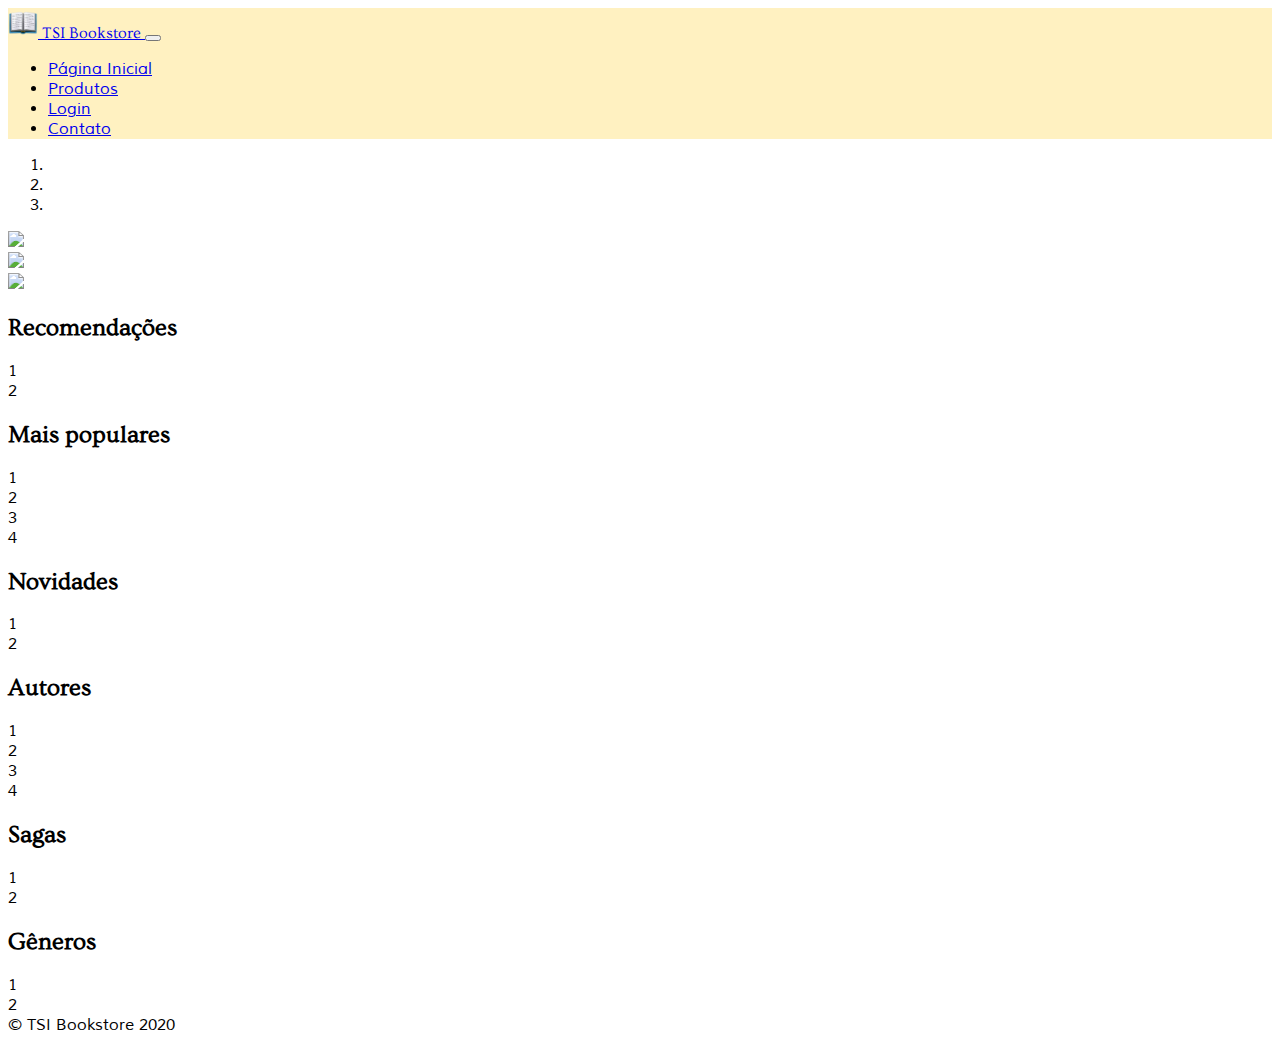
==== commit a49a9c61: "Home updated" ====
--- a/html/home.html
+++ b/html/home.html
@@ -5,127 +5,158 @@
     <meta charset="UTF-8">
     <meta name="viewport" content="width=device-width, initial-scale=1.0">
 
-    <title>Página inicial</title>
-    <link rel="icon" href="../img/favicon.png">
+    <!--Aba do navegador-->
+    <title>Index</title>
+    <link rel="icon" href="../img/icon.png">
 
-    <!--Material Design Lite-->
-    <link rel="stylesheet" href="../css/mdl/material.min.css">
-    <script src="../css/mdl/material.min.js"></script>
-    <link rel="stylesheet" href="https://fonts.googleapis.com/icon?family=Material+Icons">
+    <!--Bootstrap-->
+    <link rel="stylesheet" href="https://cdn.jsdelivr.net/npm/bootstrap@4.5.3/dist/css/bootstrap.min.css"
+        integrity="sha384-TX8t27EcRE3e/ihU7zmQxVncDAy5uIKz4rEkgIXeMed4M0jlfIDPvg6uqKI2xXr2" crossorigin="anonymous">
+    <script src="https://code.jquery.com/jquery-3.5.1.slim.min.js"
+        integrity="sha384-DfXdz2htPH0lsSSs5nCTpuj/zy4C+OGpamoFVy38MVBnE+IbbVYUew+OrCXaRkfj"
+        crossorigin="anonymous"></script>
+    <script src="https://cdn.jsdelivr.net/npm/bootstrap@4.5.3/dist/js/bootstrap.bundle.min.js"
+        integrity="sha384-ho+j7jyWK8fNQe+A12Hb8AhRq26LrZ/JpcUGGOn+Y7RsweNrtN/tE3MoK7ZeZDyx"
+        crossorigin="anonymous"></script>
 
-    <!--Custom CSS-->
+    <!--CSS e JavaScript-->
     <link rel="stylesheet" href="../css/style.css">
+    <script src="../javascript/script.js"></script>
 </head>
 
 <body>
-    <!-- The drawer is always open in large screens. The header is always shown,
-  even in small screens. -->
-    <div class="mdl-layout mdl-js-layout mdl-layout--fixed-drawer
-mdl-layout--fixed-header">
-        <header class="mdl-layout__header">
-            <div class="mdl-layout__header-row">
-                <!-- Title -->
-                <span class="mdl-layout-title">Bookstore</span>
-                <div class="mdl-layout-spacer"></div>
-                <div class="mdl-textfield mdl-js-textfield mdl-textfield--expandable
-      mdl-textfield--floating-label mdl-textfield--align-right">
-                    <label class="mdl-button mdl-js-button mdl-button--icon" for="fixed-header-drawer-exp">
-                        <i class="material-icons">shopping_cart</i>
-                    </label>
-                    <div class="mdl-textfield__expandable-holder">
-                        <input class="mdl-textfield__input" type="text" name="sample" id="fixed-header-drawer-exp">
-                    </div>
-                </div>
+
+    <header>
+        <nav class="navbar navbar-expand-lg navbar-dark bg-dark sticky-top">
+            <a class="navbar-brand" href="./home.html">
+                <img src="../img/icon.png" width="30" height="30" class="d-inline-block align-top" alt=""
+                    loading="lazy">
+                TSI Bookstore
+            </a>
+
+            <button class="navbar-toggler" type="button" data-toggle="collapse" data-target="#navbarNav"
+                aria-controls="navbarNav" aria-expanded="false" aria-label="Toggle navigation">
+                <span class="navbar-toggler-icon"></span>
+            </button>
+            <div class="collapse navbar-collapse" id="navbarNav">
+                <ul class="navbar-nav">
+                    <li class="nav-item active">
+                        <a class="nav-link" href="./home.html">Página Inicial</a>
+                    </li>
+                    <li class="nav-item">
+                        <a class="nav-link" href="./produtos.html">Produtos</a>
+                    </li>
+                    <li class="nav-item">
+                        <a class="nav-link" href="./login.html">Login</a>
+                    </li>
+                    <li class="nav-item">
+                        <a class="nav-link" href="./contato.html">Contato</a>
+                    </li>
+                </ul>
             </div>
-        </header>
-        <div class="mdl-layout__drawer">
-            <span class="mdl-layout-title">Title</span>
-            <nav class="mdl-navigation">
-                <a class="mdl-navigation__link" href="">Link</a>
-                <a class="mdl-navigation__link" href="">Link</a>
-                <a class="mdl-navigation__link" href="">Link</a>
-                <a class="mdl-navigation__link" href="">Link</a>
-            </nav>
+        </nav>
+    </header>
+    <div id="carousel" class="carousel slide" data-ride="carousel">
+
+        <ol class="carousel-indicators">
+            <li data-target="#carousel" data-slide-to="0" class="active"></li>
+            <li data-target="#carousel" data-slide-to="1"></li>
+            <li data-target="#carousel" data-slide-to="2"></li>
+        </ol>
+
+        <div class="carousel-inner">
+            <div class="carousel-item active">
+                <img src="http://via.placeholder.com/1600x400" class="mx-auto d-block w-100">
+            </div>
+            <div class="carousel-item">
+                <img src="http://via.placeholder.com/1600x400" class="mx-auto d-block w-100">
+            </div>
+            <div class="carousel-item">
+                <img src="http://via.placeholder.com/1600x400" class="mx-auto d-block w-100">
+            </div>
+        </div>
+    </div>
+
+    <main class="container">
+        <h2 class="my-4">Recomendações</h2>
+        <div class="row">
+            <div class="col">
+                1
+            </div>
+            <div class="col">
+                2
+            </div>
         </div>
 
-        <main class="mdl-layout__content">
-            <div class="page-content">
+        <h2 class="my-4">Mais populares</h2>
+        <div class="row">
+            <div class="col">
+                1
+            </div>
+            <div class="col">
+                2
+            </div>
+            <div class="col">
+                3
+            </div>
+            <div class="col">
+                4
+            </div>
+        </div>
 
-                <h1>Ovo & Muli</h1>
-                <p>All of this text is editable. Simply click anywhere in the paragraph or heading text and start
-                    typing. You can
-                    copy and paste your own content in to see what it looks like with these font combinations.
-                </p>
-                <!-- Accent-colored raised button with ripple -->
-                <button class="mdl-button mdl-js-button mdl-button--raised mdl-js-ripple-effect mdl-button--accent">
-                    Button
-                </button>
-                <!-- Colored FAB button -->
-                <button class="mdl-button mdl-js-button mdl-button--fab mdl-button--colored">
-                    <i class="material-icons">add</i>
-                </button>
+        <h2 class="my-4">Novidades</h2>
+        <div class="row">
+            <div class="col">
+                1
+            </div>
+            <div class="col">
+                2
+            </div>
+        </div>
 
+        <h2 class="my-4">Autores</h2>
+        <div class="row">
+            <div class="col">
+                1
             </div>
-        </main>
+            <div class="col">
+                2
+            </div>
+            <div class="col">
+                3
+            </div>
+            <div class="col">
+                4
+            </div>
+        </div>
 
-        <footer class="mdl-mega-footer">
-            <div class="mdl-mega-footer__middle-section">
+        <h2 class="my-4">Sagas</h2>
+        <div class="row">
+            <div class="col">
+                1
+            </div>
+            <div class="col">
+                2
+            </div>
+        </div>
 
-                <div class="mdl-mega-footer__drop-down-section">
-                    <input class="mdl-mega-footer__heading-checkbox" type="checkbox" checked>
-                    <h1 class="mdl-mega-footer__heading">Features</h1>
-                    <ul class="mdl-mega-footer__link-list">
-                        <li><a href="#">About</a></li>
-                        <li><a href="#">Terms</a></li>
-                        <li><a href="#">Partners</a></li>
-                        <li><a href="#">Updates</a></li>
-                    </ul>
-                </div>
+        <h2 class="my-4">Gêneros</h2>
+        <div class="row">
+            <div class="col">
+                1
+            </div>
+            <div class="col">
+                2
+            </div>
+        </div>
 
-                <div class="mdl-mega-footer__drop-down-section">
-                    <input class="mdl-mega-footer__heading-checkbox" type="checkbox" checked>
-                    <h1 class="mdl-mega-footer__heading">Details</h1>
-                    <ul class="mdl-mega-footer__link-list">
-                        <li><a href="#">Specs</a></li>
-                        <li><a href="#">Tools</a></li>
-                        <li><a href="#">Resources</a></li>
-                    </ul>
-                </div>
+    </main>
 
-                <div class="mdl-mega-footer__drop-down-section">
-                    <input class="mdl-mega-footer__heading-checkbox" type="checkbox" checked>
-                    <h1 class="mdl-mega-footer__heading">Technology</h1>
-                    <ul class="mdl-mega-footer__link-list">
-                        <li><a href="#">How it works</a></li>
-                        <li><a href="#">Patterns</a></li>
-                        <li><a href="#">Usage</a></li>
-                        <li><a href="#">Products</a></li>
-                        <li><a href="#">Contracts</a></li>
-                    </ul>
-                </div>
+    <footer class="container-fluid fixed-bottom pt-3 pb-3 bg-dark text-light">
+        <span>© TSI Bookstore 2020
+        </span>
+    </footer>
 
-                <div class="mdl-mega-footer__drop-down-section">
-                    <input class="mdl-mega-footer__heading-checkbox" type="checkbox" checked>
-                    <h1 class="mdl-mega-footer__heading">FAQ</h1>
-                    <ul class="mdl-mega-footer__link-list">
-                        <li><a href="#">Questions</a></li>
-                        <li><a href="#">Answers</a></li>
-                        <li><a href="#">Contact us</a></li>
-                    </ul>
-                </div>
-
-            </div>
-
-            <div class="mdl-mega-footer__bottom-section">
-                <div class="mdl-logo">Title</div>
-                <ul class="mdl-mega-footer__link-list">
-                    <li><a href="#">Help</a></li>
-                    <li><a href="#">Privacy & Terms</a></li>
-                </ul>
-            </div>
-
-        </footer>
-    </div>
 </body>
 
 </html>--- a/css/style.css
+++ b/css/style.css
@@ -2,26 +2,38 @@
 @font-face {
     font-family: 'Ovo';
     src: url(./fonts/Ovo/Ovo-Regular.ttf) format('truetype');
-    font-weight: 700;
+    font-weight: 700!important;
 }
 
 /*Mulish*/
 @font-face {
     font-family: 'Muli';
     src: url(./fonts/Muli/Muli-Regular.ttf) format('truetype');
-    font-weight: 200;
+    font-weight: 200!important;
 }
 
-h1,
-h2,
-h3,
-h4,
-h5,
-h6,
-.mdl-layout-title {
+/*
+- Branco: #fbfbfb
+- Amarelo: #fff1c1
+- Verde: #78b7bb
+- Preto: #808b97
+*/
+
+nav {
+    background-color: #fff1c1!important;
+}
+
+.ovo,
+.navbar-brand,
+h2 {
     font-family: 'Ovo', serif;
 }
 
-p {
+.muli,
+body {
     font-family: 'Muli', sans-serif;
+}
+
+svg {
+    color: #78b7bb;
 }